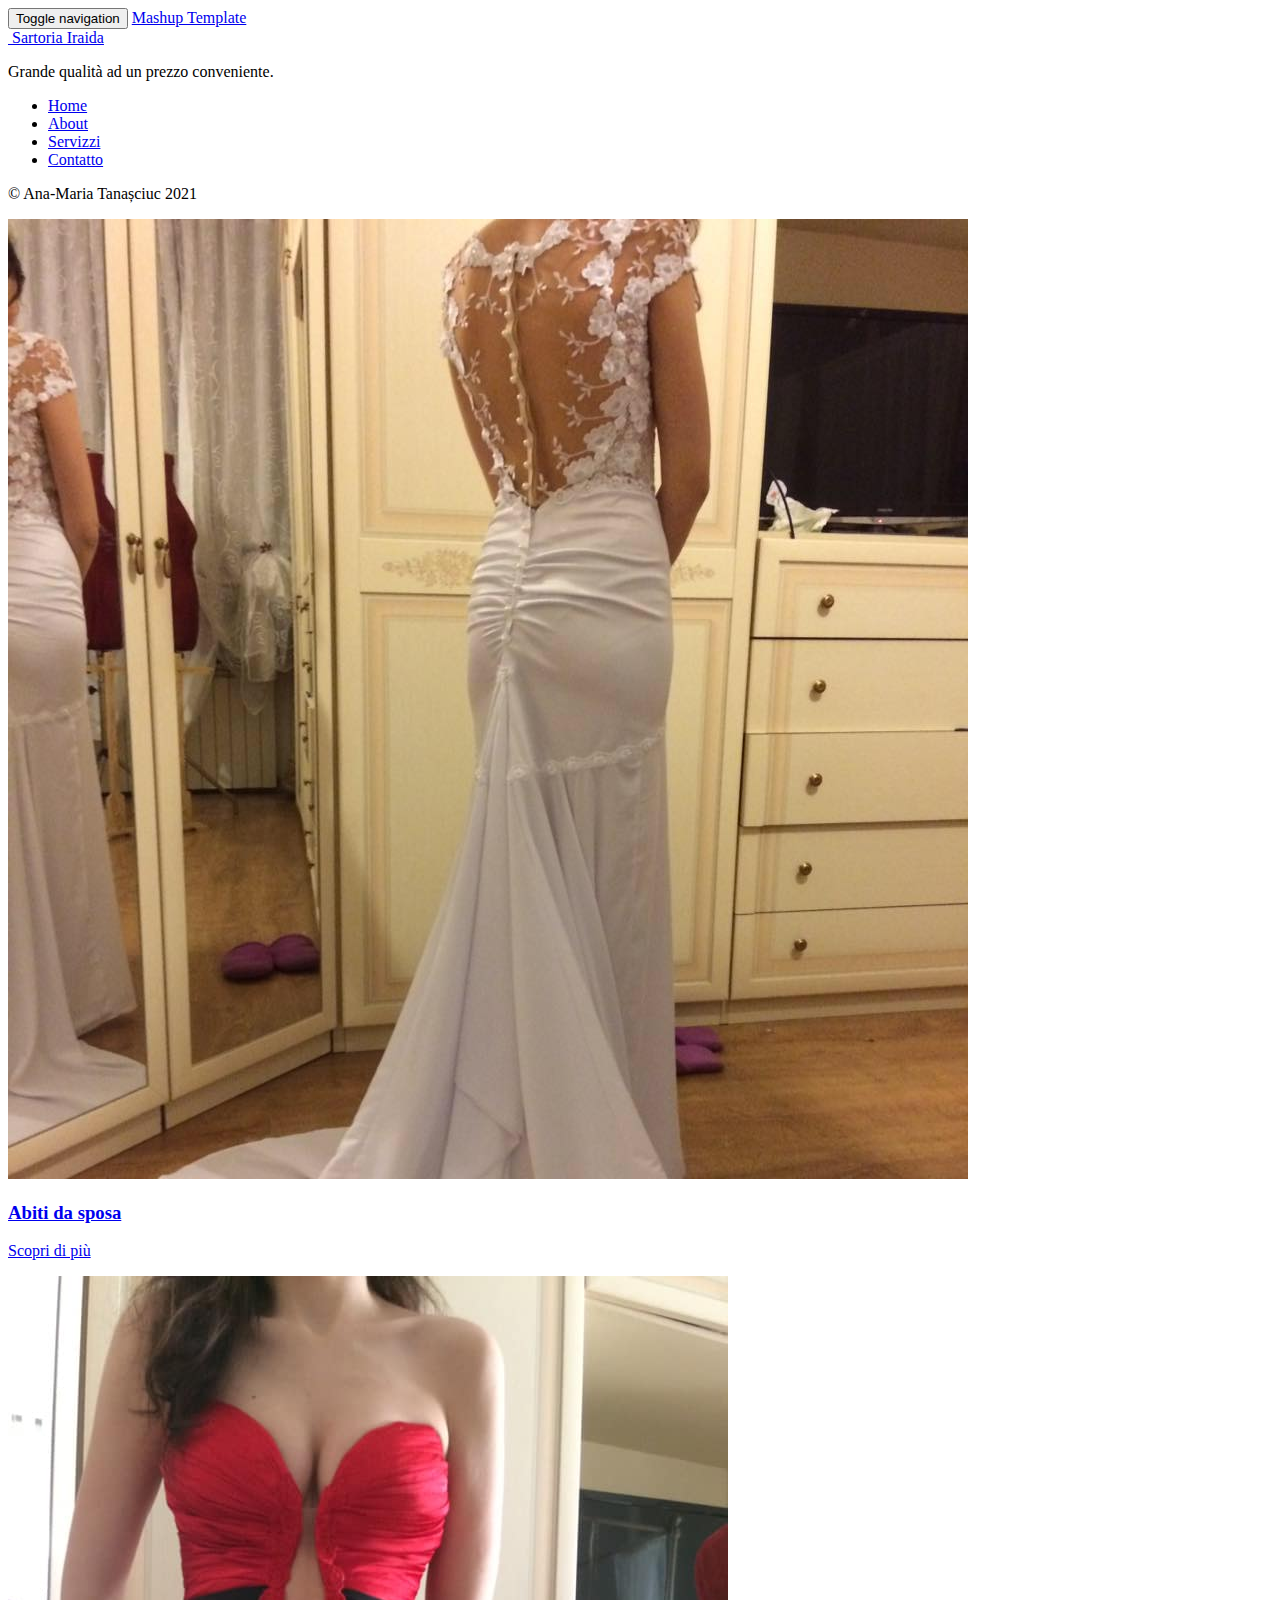
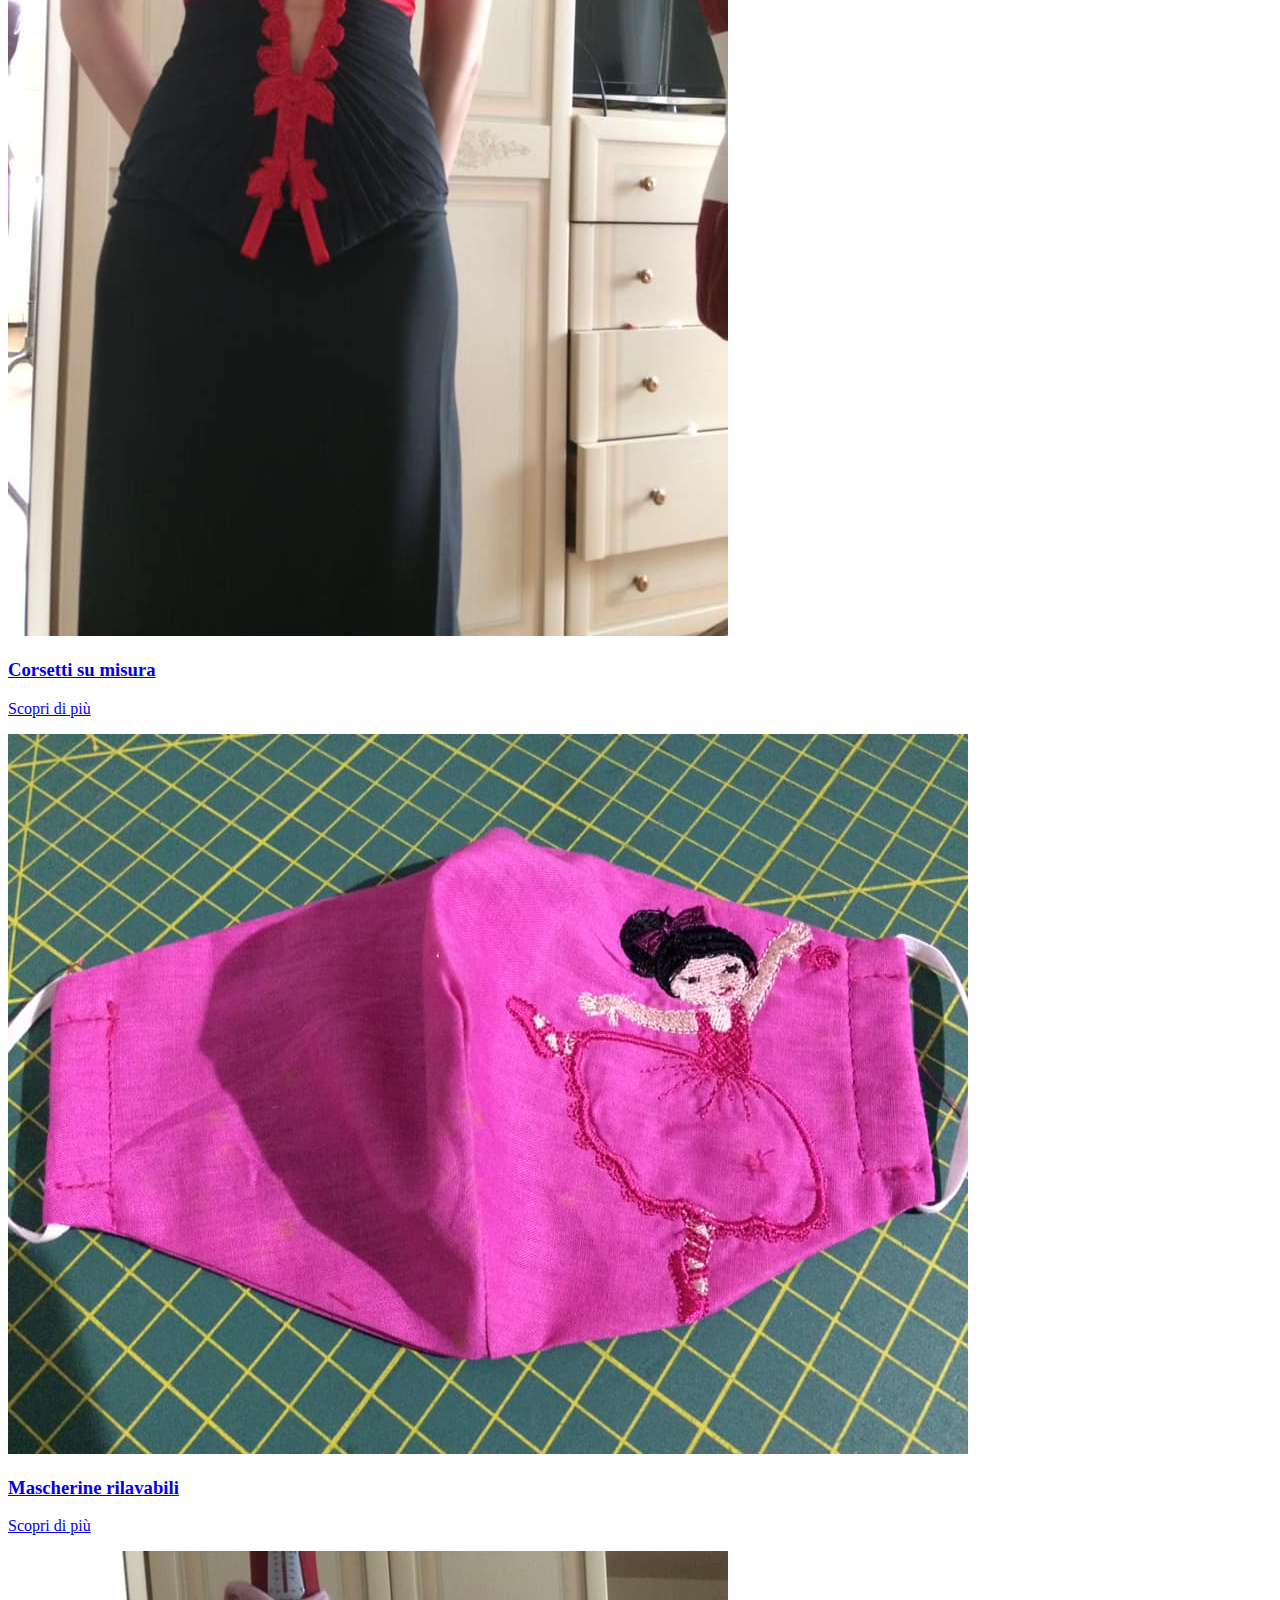
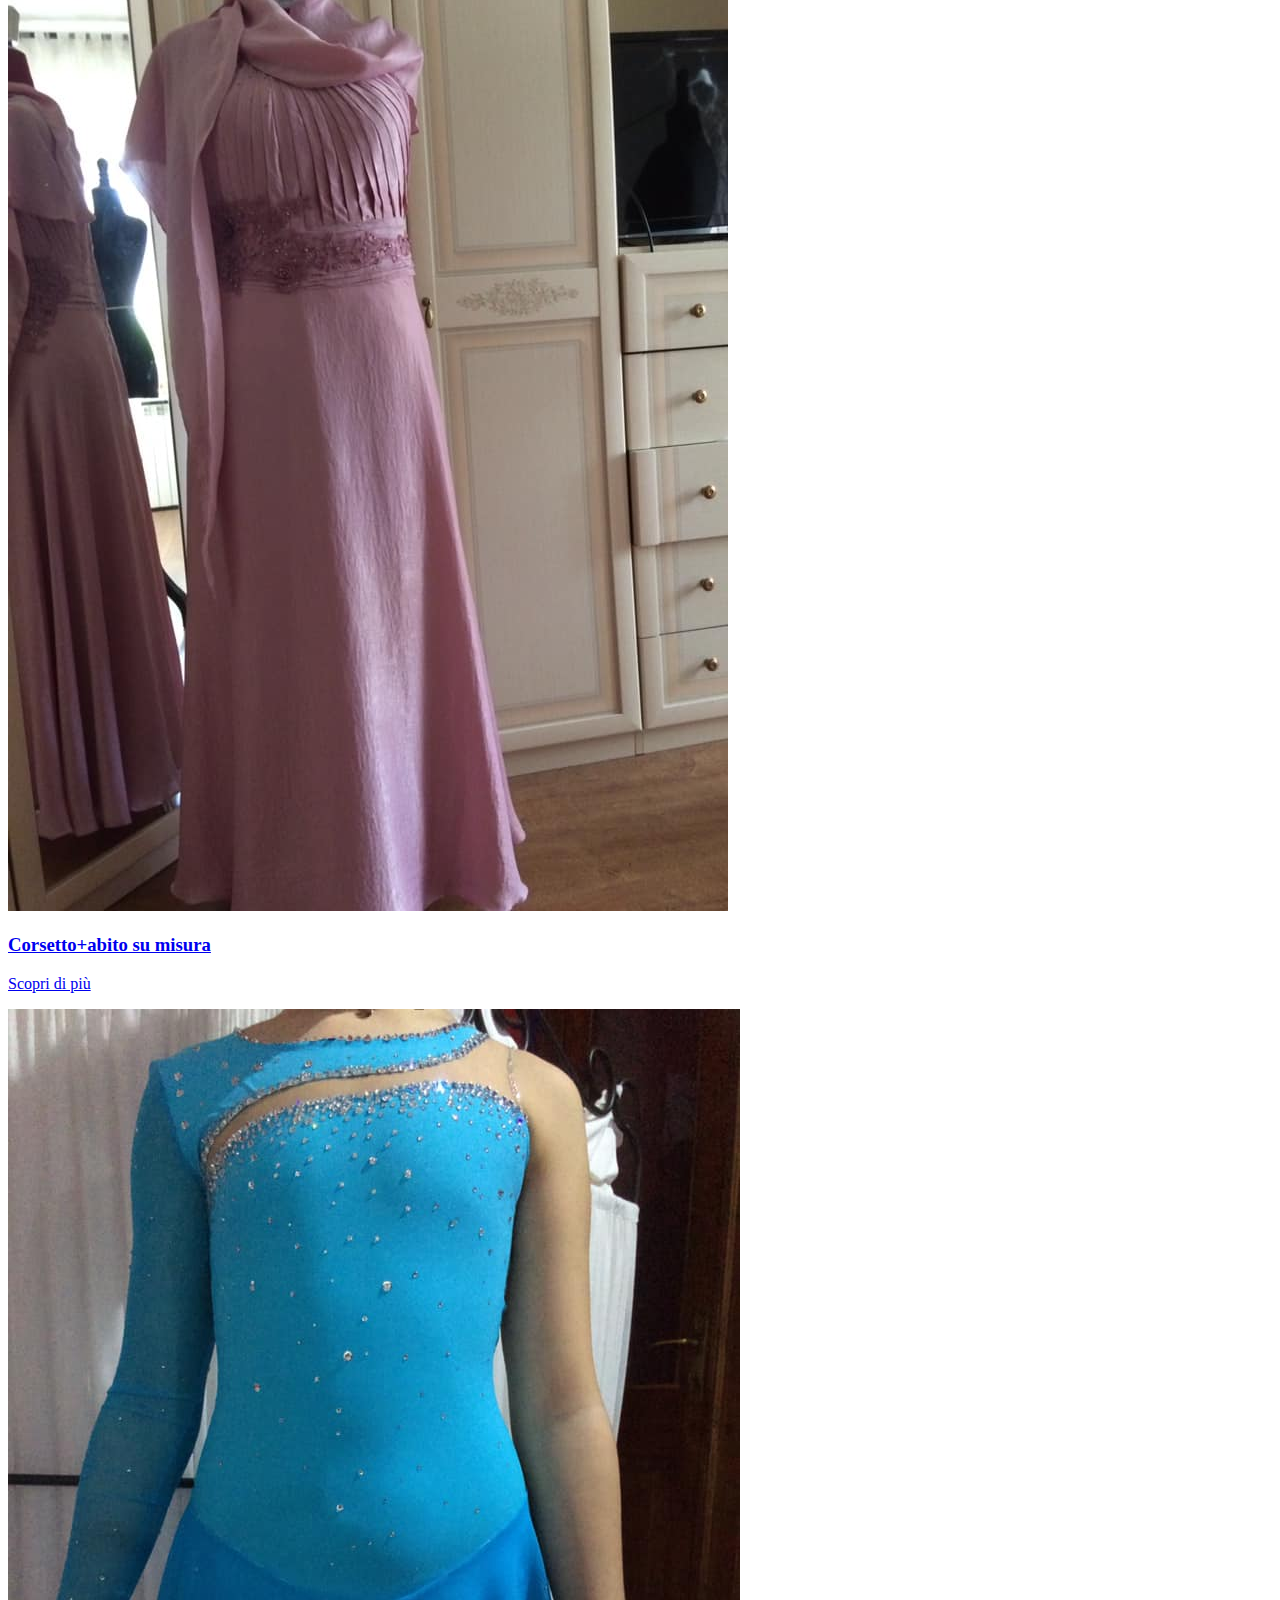
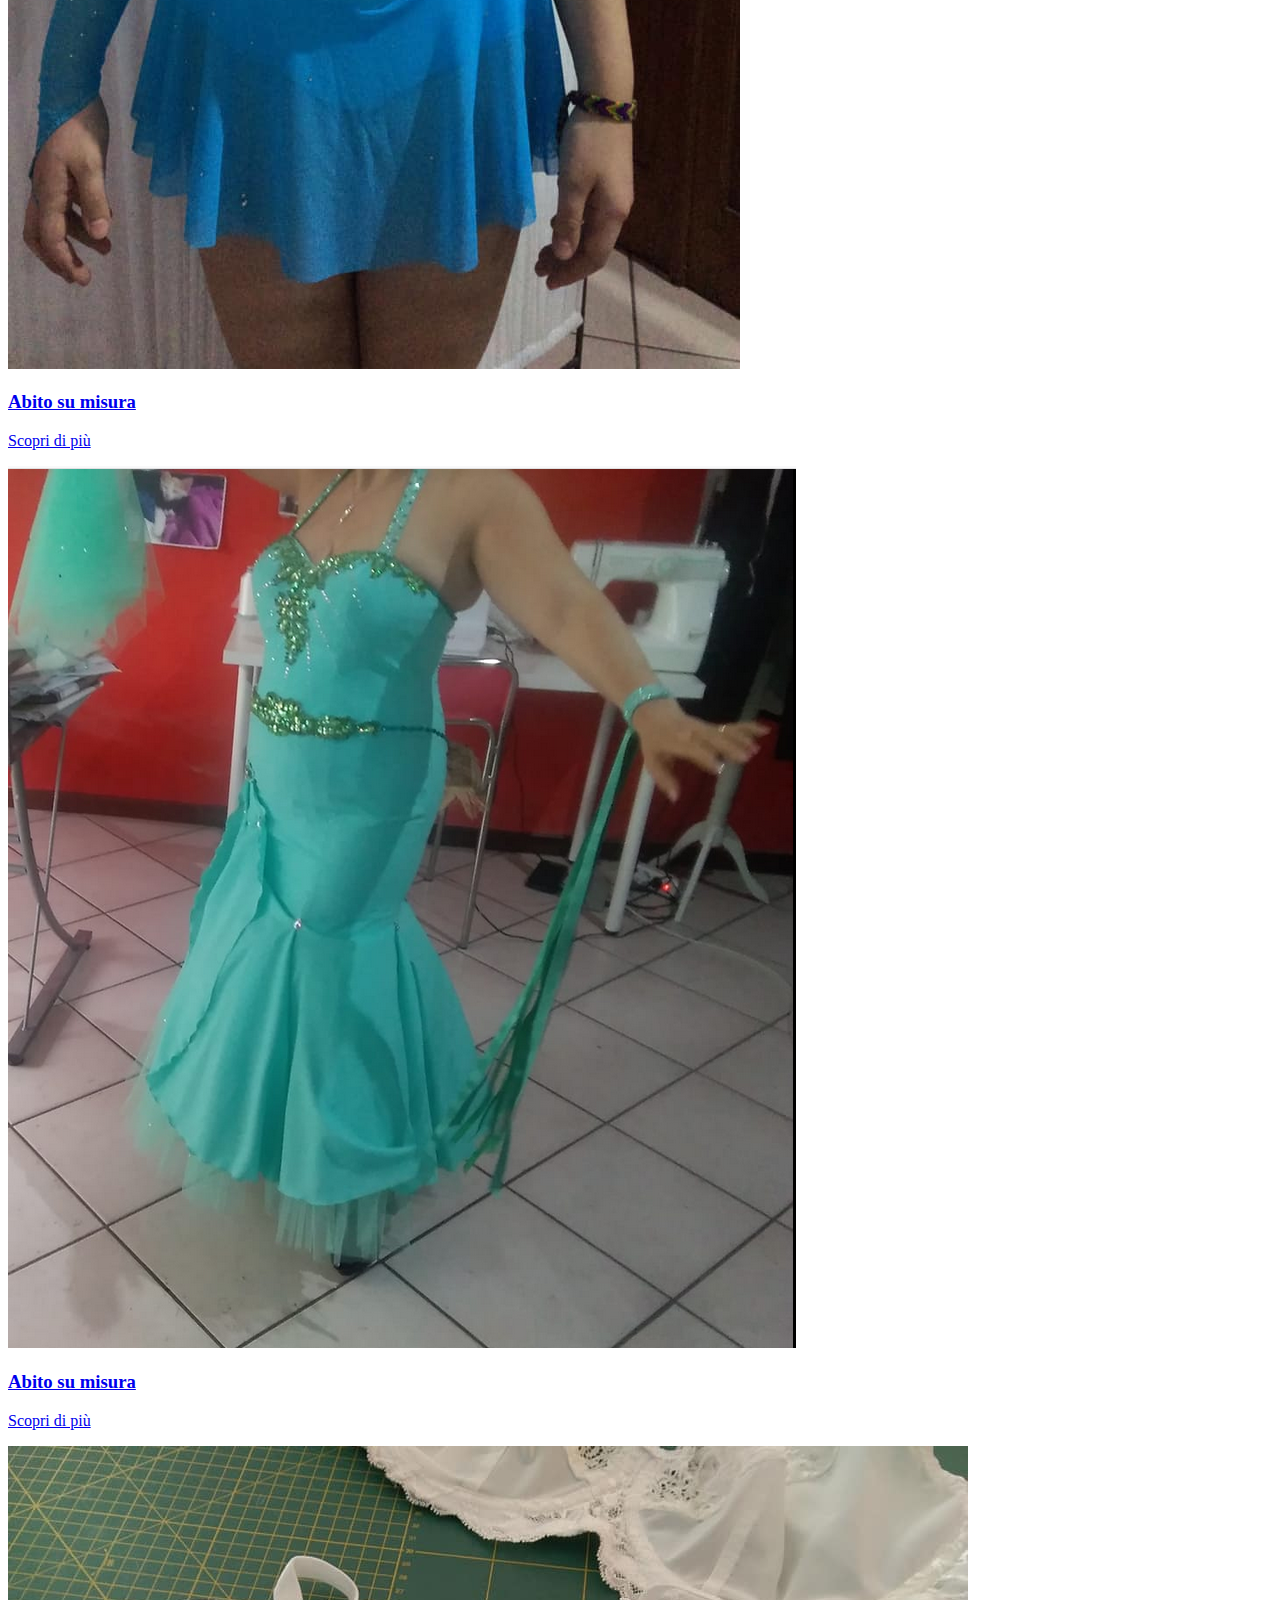
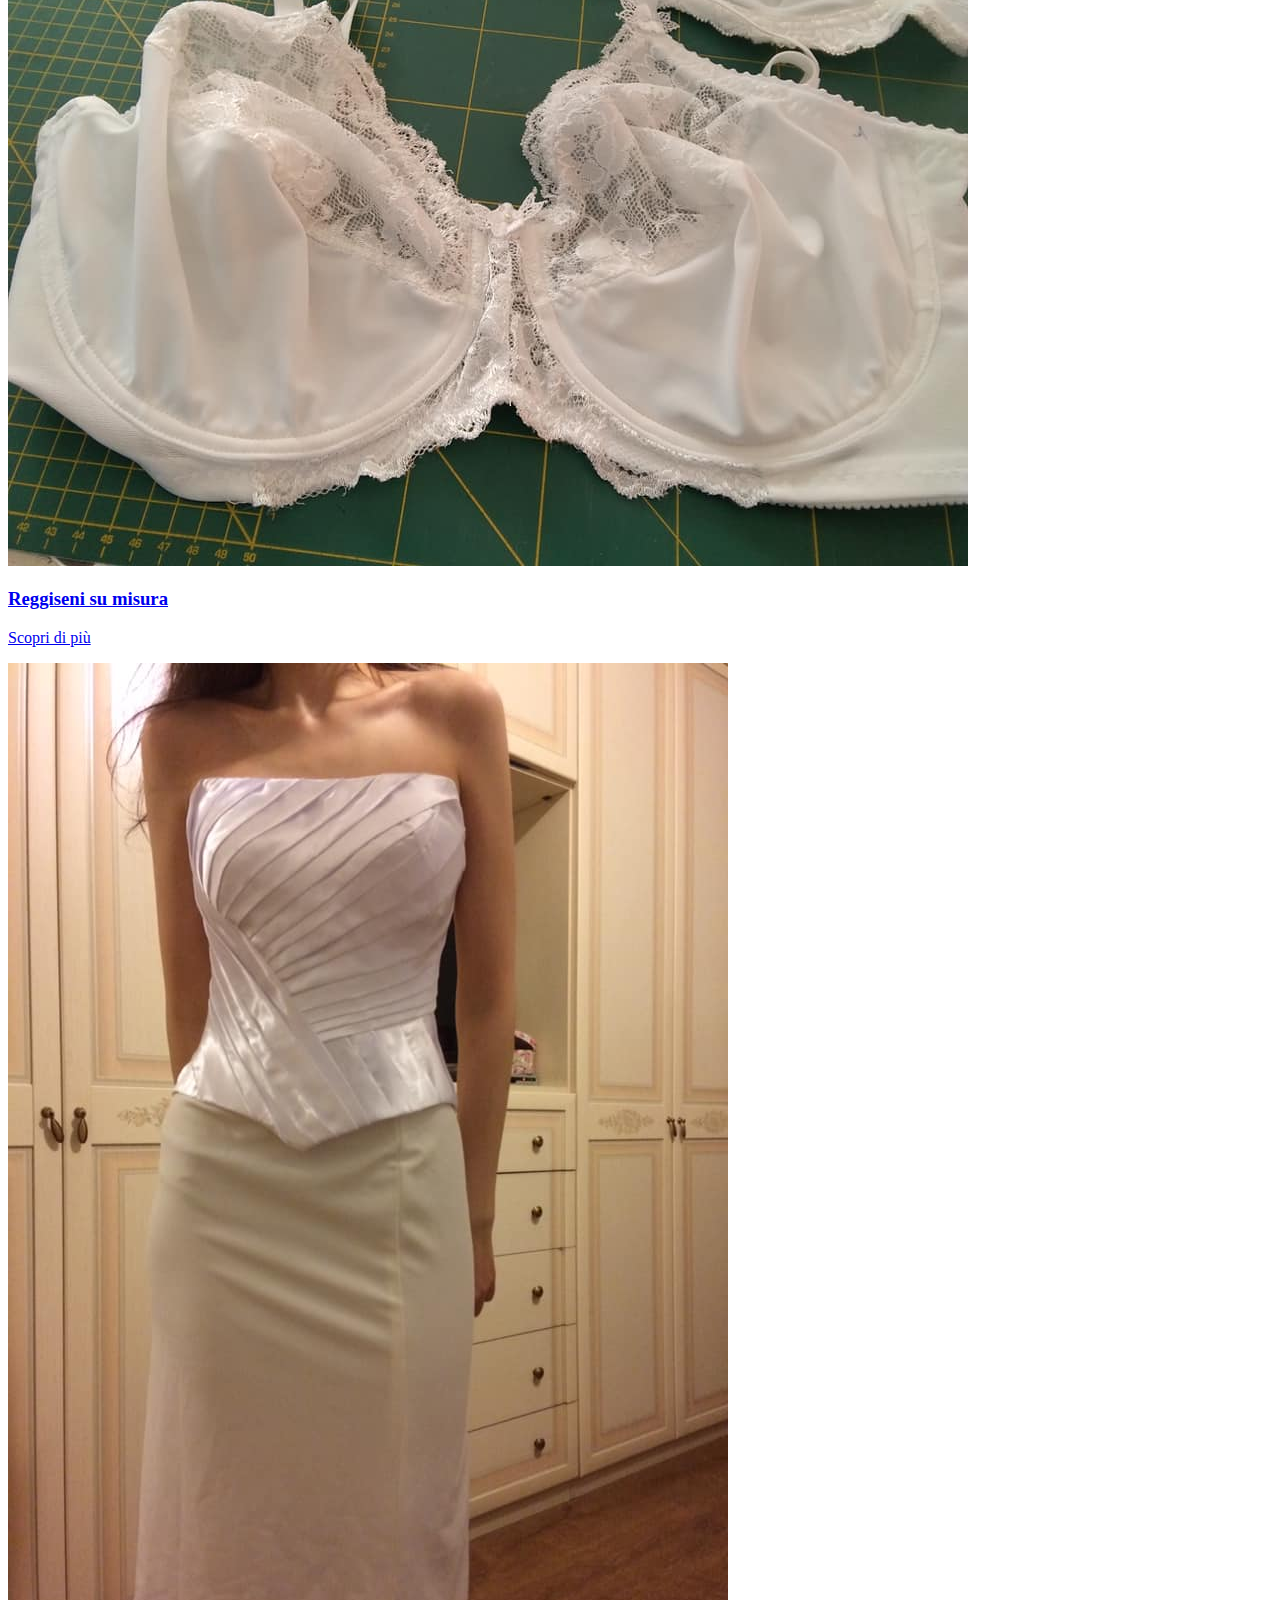
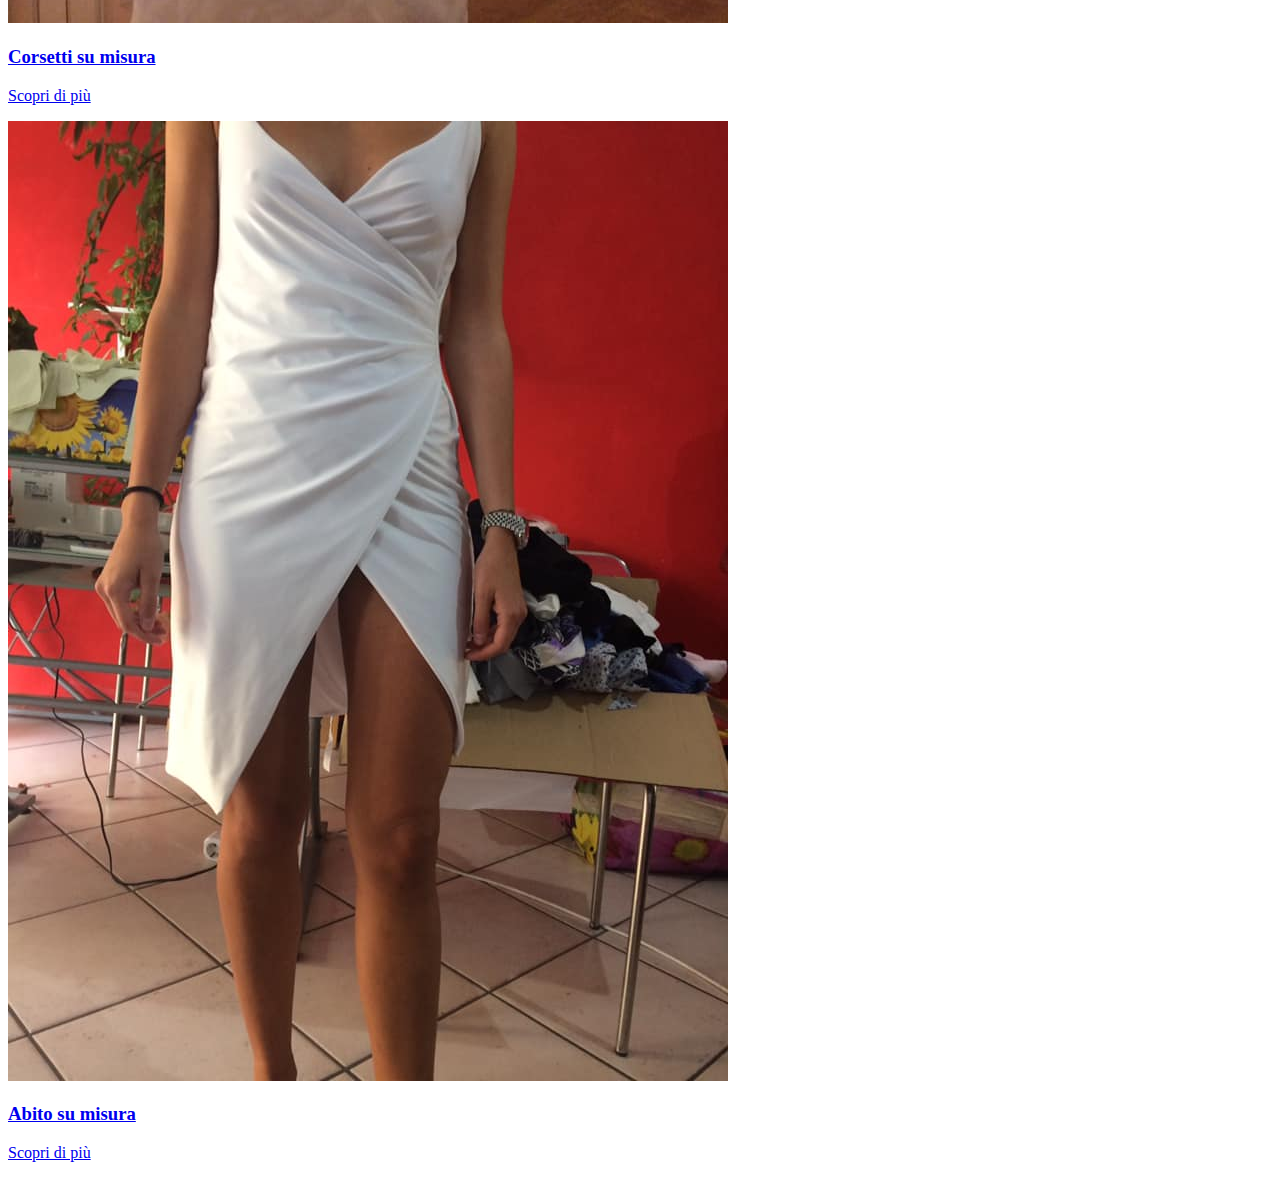
==== index.html @ f304f695 "Add files via upload" ====
<!DOCTYPE html>
<html lang="en">

<head>
  <meta charset="UTF-8">
  <meta content="IE=edge" http-equiv="X-UA-Compatible">
  <meta content="width=device-width,initial-scale=1" name="viewport">
  <meta content="Page description" name="description">
  <meta name="google" content="notranslate" />
  <meta content="Mashup templates have been developped by Orson.io team" name="author">

  <!-- Disable tap highlight on IE -->
  <meta name="msapplication-tap-highlight" content="no">
  
  <link href="./assets/apple-icon-180x180.png" rel="apple-touch-icon">
  <link href="./assets/favicon.ico" rel="icon">



  <title>Title page</title>  

<link href="./main.82cfd66e.css" rel="stylesheet"></head>

<body>

<!-- Add your content of header -->
<header class="">
  <div class="navbar navbar-default visible-xs">
    <button type="button" class="navbar-toggle collapsed">
      <span class="sr-only">Toggle navigation</span>
      <span class="icon-bar"></span>
      <span class="icon-bar"></span>
      <span class="icon-bar"></span>
    </button>
    <a href="./index.html" class="navbar-brand">Mashup Template</a>
  </div>

  <nav class="sidebar">
    <div class="navbar-collapse" id="navbar-collapse">
      <div class="site-header hidden-xs">
          <a class="site-brand" href="./index.html" title="">
            <img class="img-responsive site-logo" alt="" src="./assets/images/mashup-logo.svg">
            Sartoria Iraida
          </a>
        <p>Grande qualità ad un prezzo conveniente.</p>
      </div>
      <ul class="nav">
        <li><a href="./index.html" title="">Home</a></li>
        <li><a href="./about.html" title="">About</a></li>
        <li><a href="./services.html" title="">Servizzi</a></li>
        <li><a href="./contact.html" title="">Contatto</a></li>
      
      </ul>

      <nav class="nav-footer">
        <p class="nav-footer-social-buttons">
          <a href="+393899812129" title="" class="fa-icon">
            <i class="fa fa-whatsapp"></i>
          </a>
          <a href="https://www.facebook.com/Sartoria-Iraida-di-Casale-Monferrato-138156073413404/?ref=page_internal" title=""
            class="fa-icon">
            <i class="fa fa-facebook"></i>
          </a>
          <a href="https://www.linkedin.com/" title="" class="fa-icon">
            <i class="fa fa-linkedin"></i>
          </a>
        </p>
        <p>© Ana-Maria Tanașciuc 2021</p>
      </nav>  
    </div> 
  </nav>
</header>
<main class="" id="main-collapse">

<!-- Add your site or app content here -->
 
<div class="hero-full-wrapper">
  <div class="grid">
  <div class="gutter-sizer"></div>
    <div class="grid-sizer"></div>
    
    <div class="grid-item">
      <img class="img-responsive" alt="" src="./assets/images/92134753_641274489768224_4833840573293002752_n.jpg">
      <a href="./project.html" class="project-description">
        <div class="project-text-holder">
          <div class="project-text-inner">
            <h3>Abiti da sposa</h3>
            <p>Scopri di più</p>
          </div>
        </div>
      </a>
    </div>

    
    <div class="grid-item">
      <img class="img-responsive" alt="" src="./assets/images/94268098_654138115148528_2933308598396125184_n.jpg">
      <a href="./project.html" class="project-description">
        <div class="project-text-holder">
          <div class="project-text-inner">
            <h3>Corsetti su misura</h3>
            <p>Scopri di più</p>
          </div>
        </div>
      </a>
    </div>

    <div class="grid-item">
      <img class="img-responsive" alt="" src="./assets/images/100678756_674506959778310_7900145058802827264_n.jpg">
      <a href="./project.html" class="project-description">
        <div class="project-text-holder">
          <div class="project-text-inner">
            <h3>Mascherine rilavabili</h3>
            <p>Scopri di più</p>
          </div>
        </div>
      </a>
    </div>
    <div class="grid-item">
      <img class="img-responsive" alt="" src="./assets/images/92411191_643863986175941_2355703172883808256_n.jpg">
      <a href="./project.html" class="project-description">
        <div class="project-text-holder">
          <div class="project-text-inner">
            <h3>Corsetto+abito su misura</h3>
            <p>Scopri di più</p>
          </div>
        </div>
      </a>
    </div>
    
    <div class="grid-item">
      <img class="img-responsive" alt="" src="./assets/images/84568480_605508033344870_897794507284676608_n.jpg">
      <a href="./project.html" class="project-description">
        <div class="project-text-holder">
          <div class="project-text-inner">
            <h3>Abito su misura</h3>
            <p>Scopri di più</p>
          </div>
        </div>
      </a>
    </div>

    <div class="grid-item">
      <img class="img-responsive" alt="" src="./assets/images/Screenshot_44.png">
      <a href="./project.html" class="project-description">
        <div class="project-text-holder">
          <div class="project-text-inner">
            <h3>Abito su misura</h3>
            <p>Scopri di più</p>
          </div>
        </div>
      </a>
    </div>

    <div class="grid-item">
      <img class="img-responsive" alt="" src="./assets/images/62532657_452792455283096_8292941387347787776_n.jpg">
      <a href="./project.html" class="project-description">
        <div class="project-text-holder">
          <div class="project-text-inner">
            <h3>Reggiseni su misura</h3>
            <p>Scopri di più</p>
          </div>
        </div>
      </a>
    </div>
    <div class="grid-item">
      <img class="img-responsive" alt="" src="./assets/images/92702051_645788522650154_220684975970713600_n.jpg">
      <a href="./project.html" class="project-description">
        <div class="project-text-holder">
          <div class="project-text-inner">
            <h3>Corsetti su misura</h3>
            <p>Scopri di più</p>
          </div>
        </div>
      </a>
    </div>
    <div class="grid-item">
      <img class="img-responsive" alt="" src="./assets/images/112042250_708907353004937_2461442790431591440_n.jpg">
      <a href="./project.html" class="project-description">
        <div class="project-text-holder">
          <div class="project-text-inner">
            <h3>Abito su misura</h3>
            <p>Scopri di più</p>
          </div>
        </div>
      </a>
    </div>
    
  </div>
</div>


<script>
  document.addEventListener("DOMContentLoaded", function (event) {
     masonryBuild();
  });
</script>

</main>

<script>
document.addEventListener("DOMContentLoaded", function (event) {
  navbarToggleSidebar();
  navActivePage();
});
</script>

<!-- Google Analytics: change UA-XXXXX-X to be your site's ID 

<script>
  (function (i, s, o, g, r, a, m) {
    i['GoogleAnalyticsObject'] = r; i[r] = i[r] || function () {
      (i[r].q = i[r].q || []).push(arguments)
    }, i[r].l = 1 * new Date(); a = s.createElement(o),
      m = s.getElementsByTagName(o)[0]; a.async = 1; a.src = g; m.parentNode.insertBefore(a, m)
  })(window, document, 'script', '//www.google-analytics.com/analytics.js', 'ga');
  ga('create', 'UA-XXXXX-X', 'auto');
  ga('send', 'pageview');
</script>

--><script type="text/javascript" src="./main.85741bff.js"></script></body>

</html>
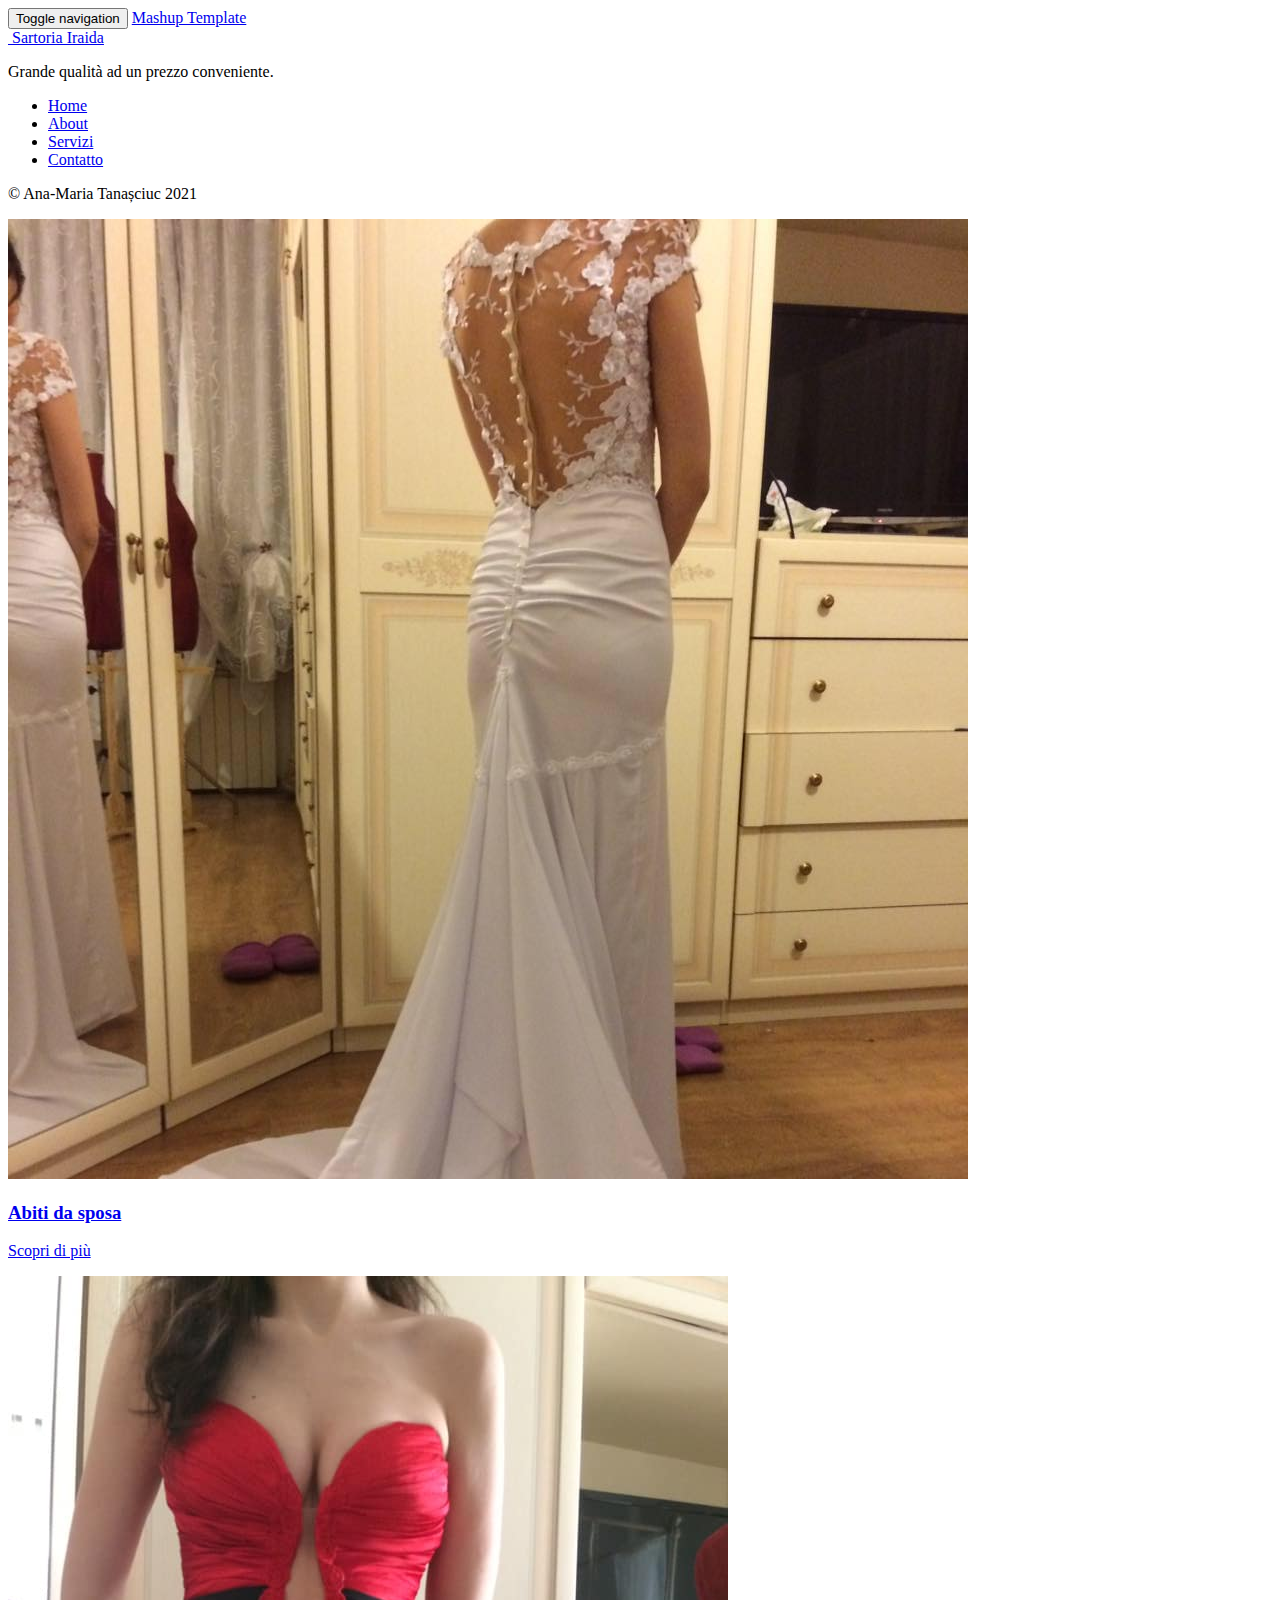
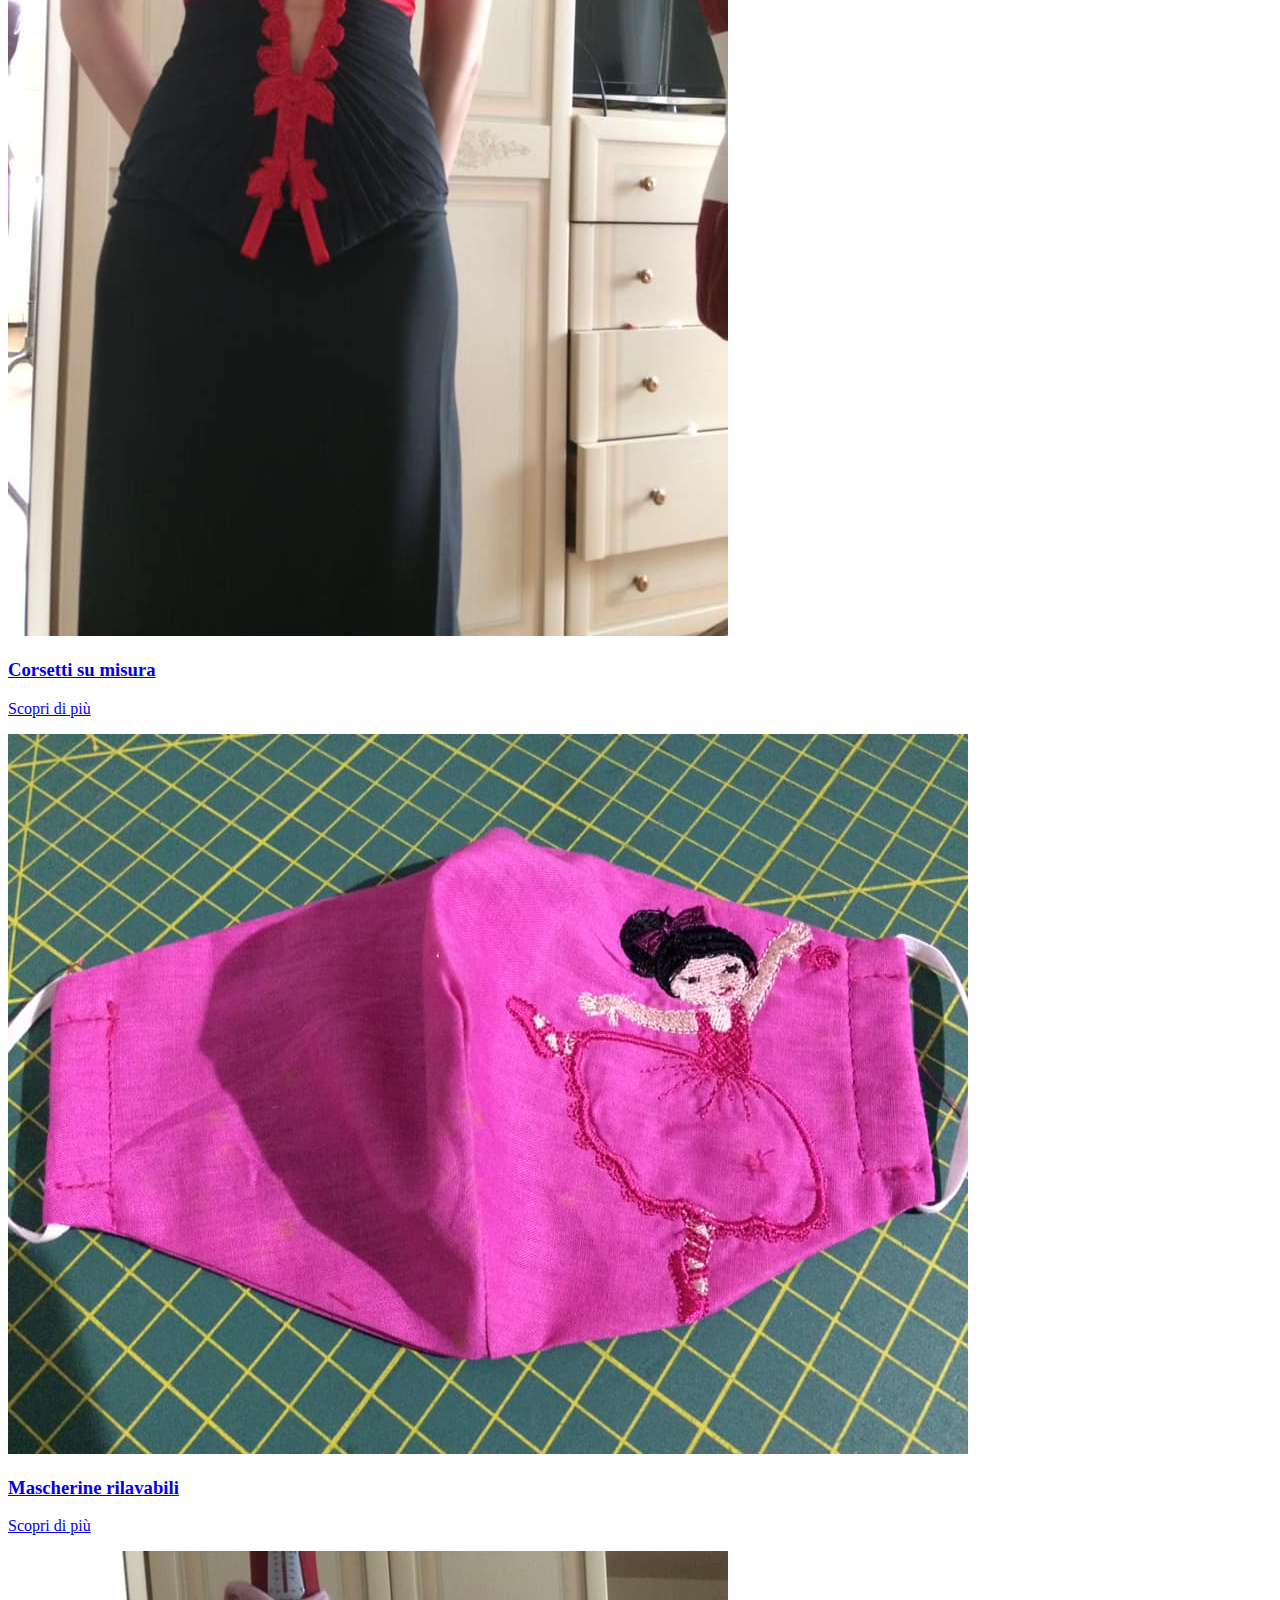
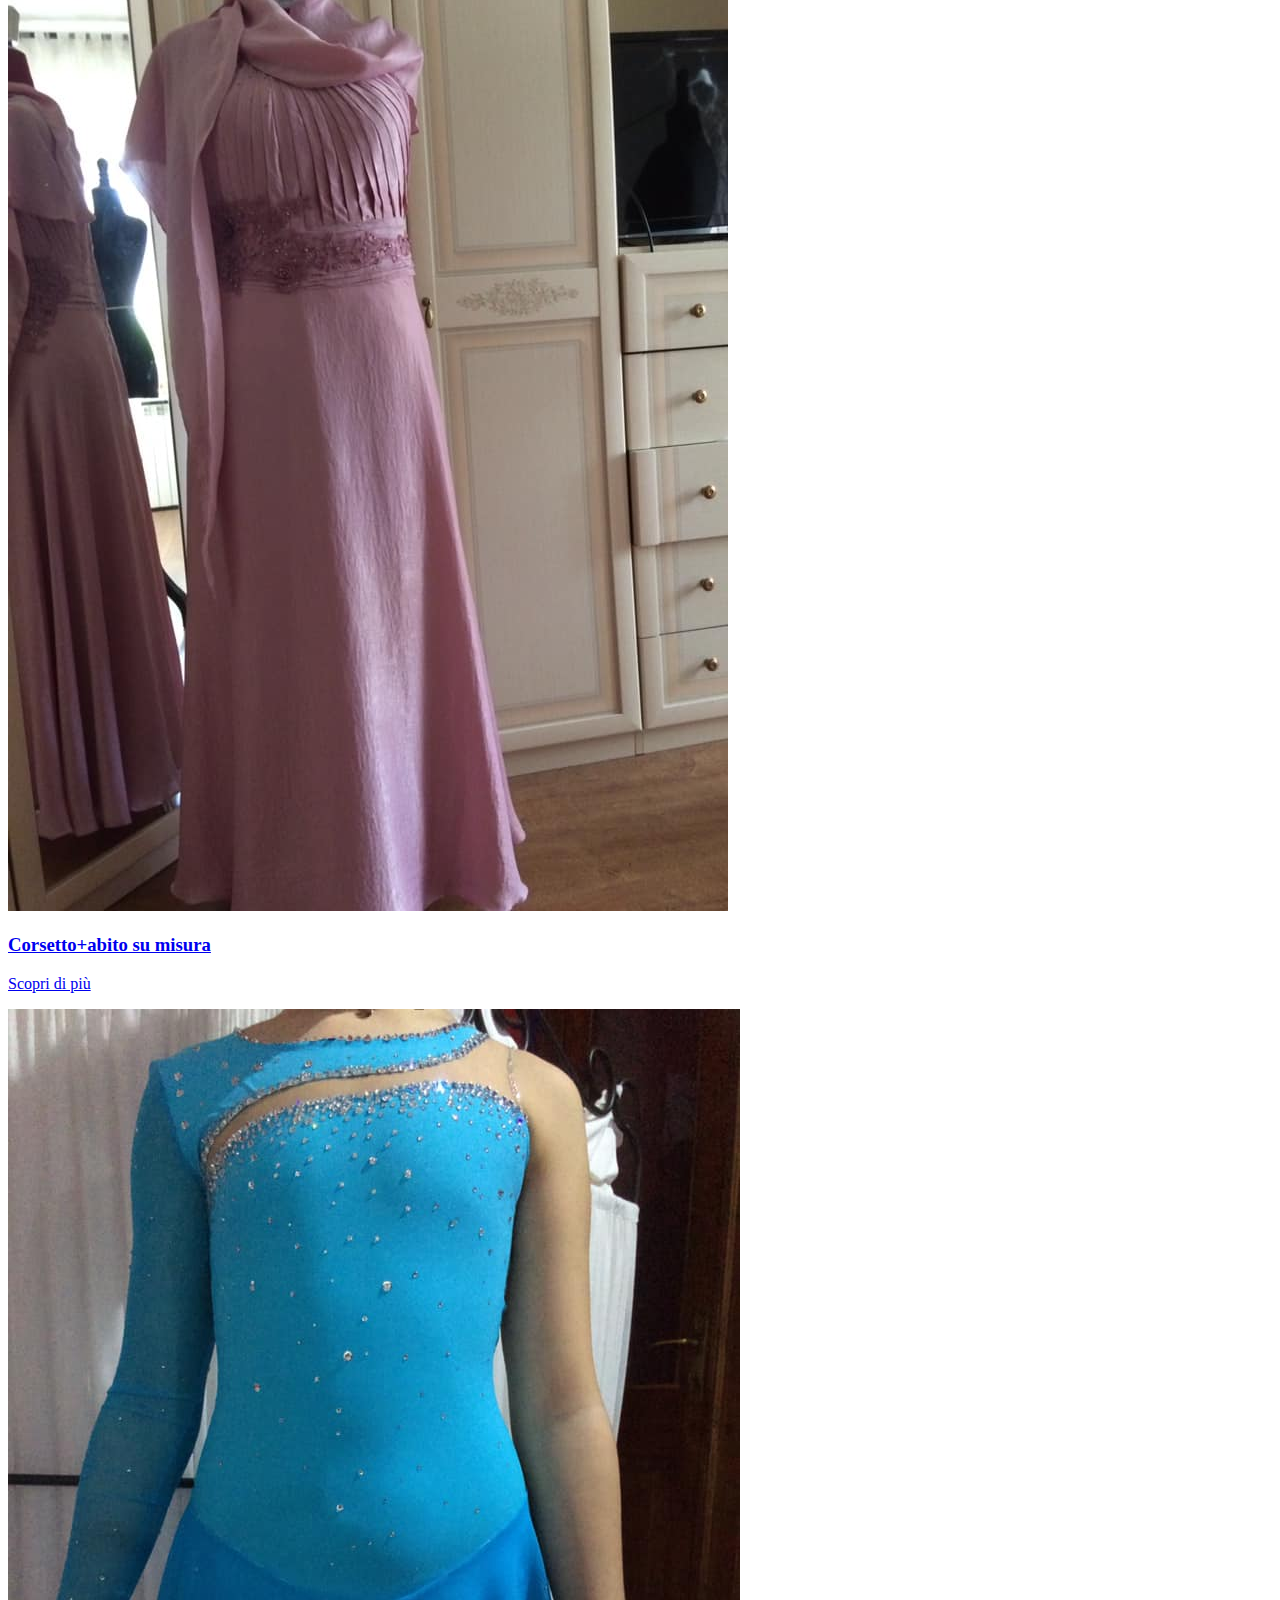
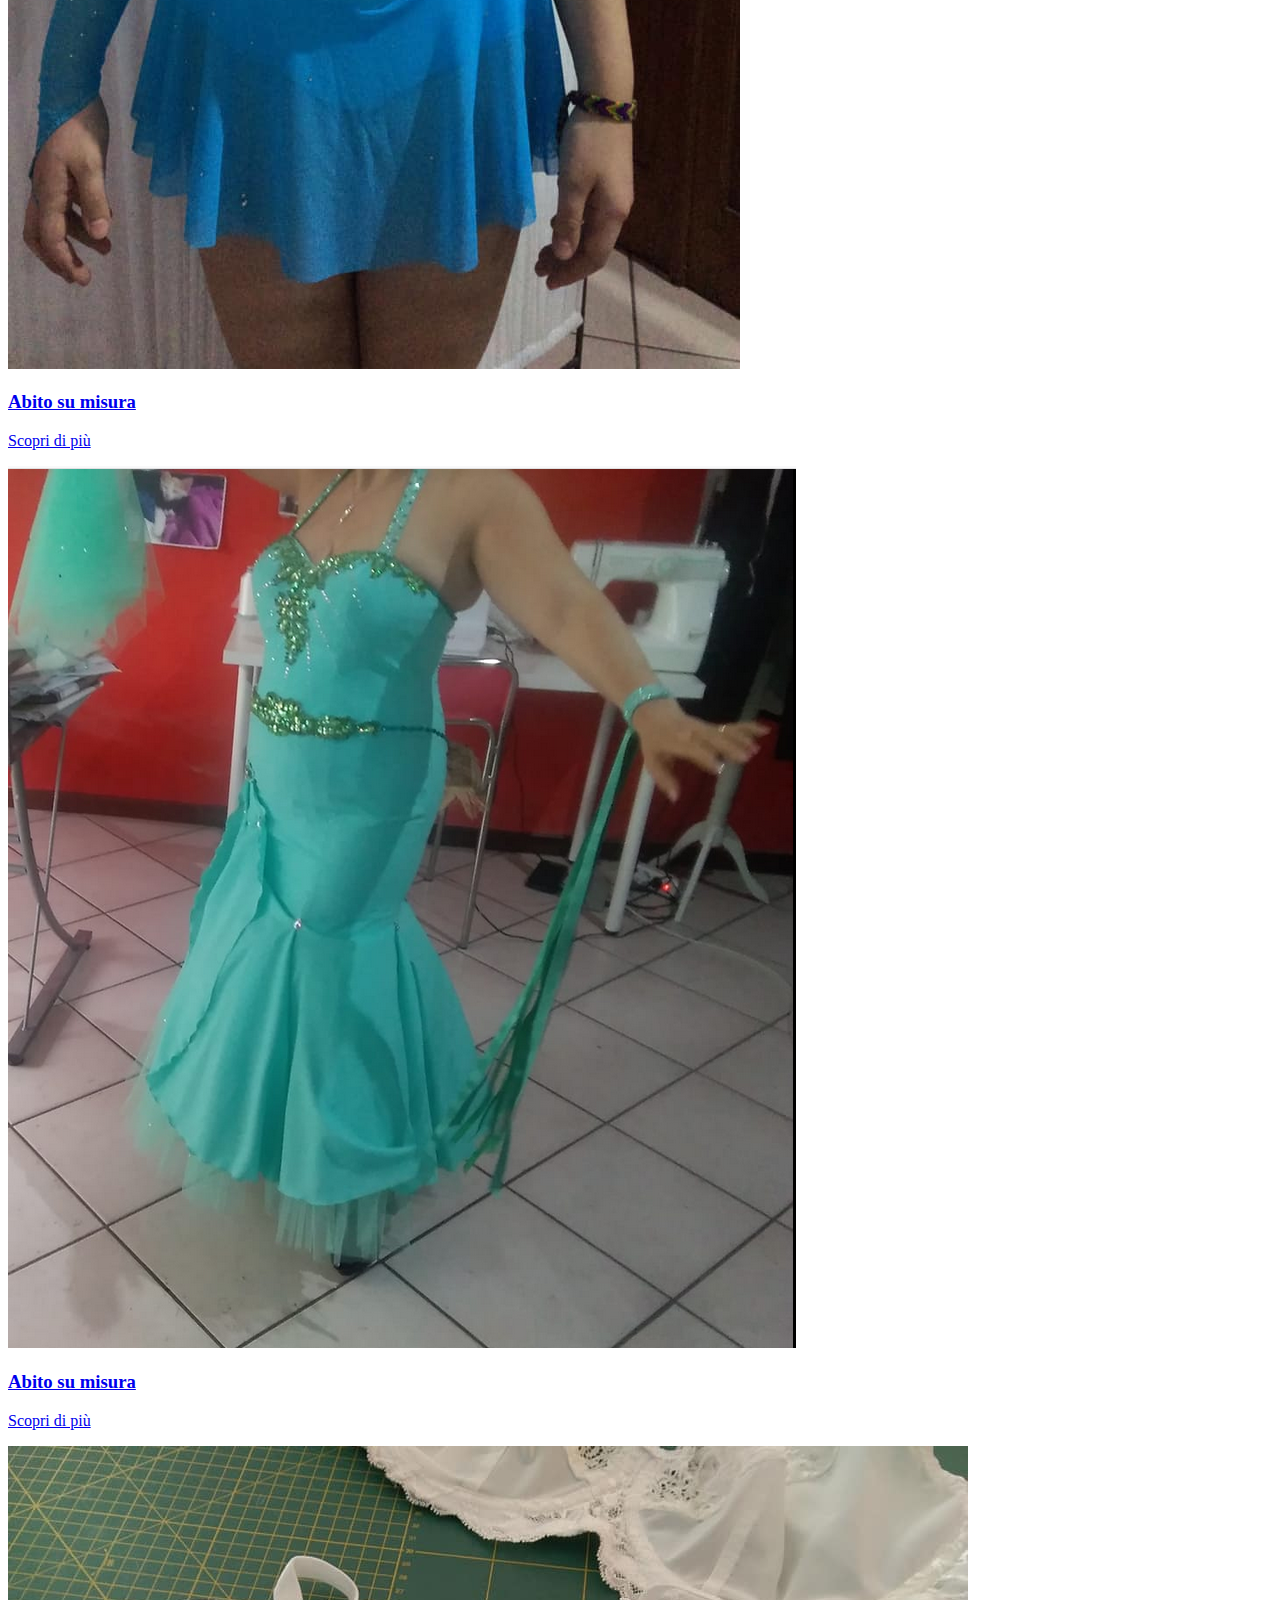
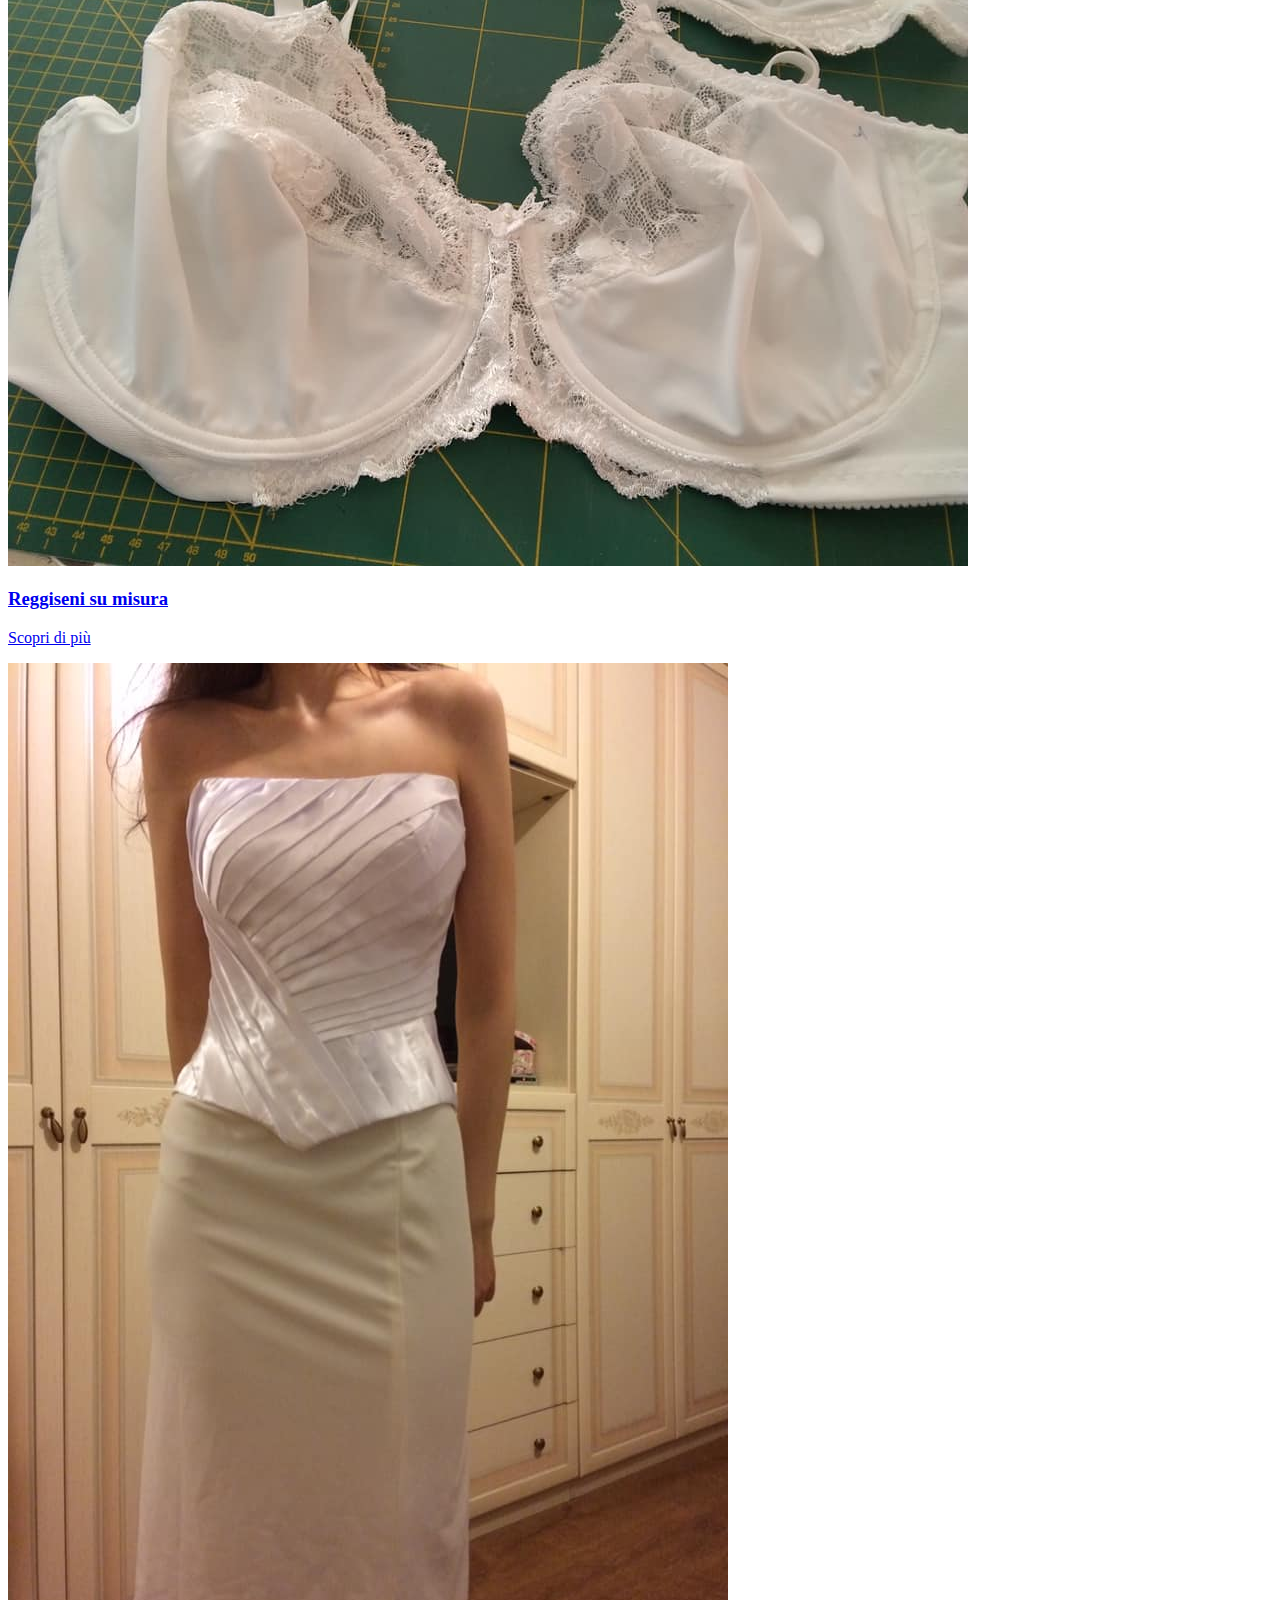
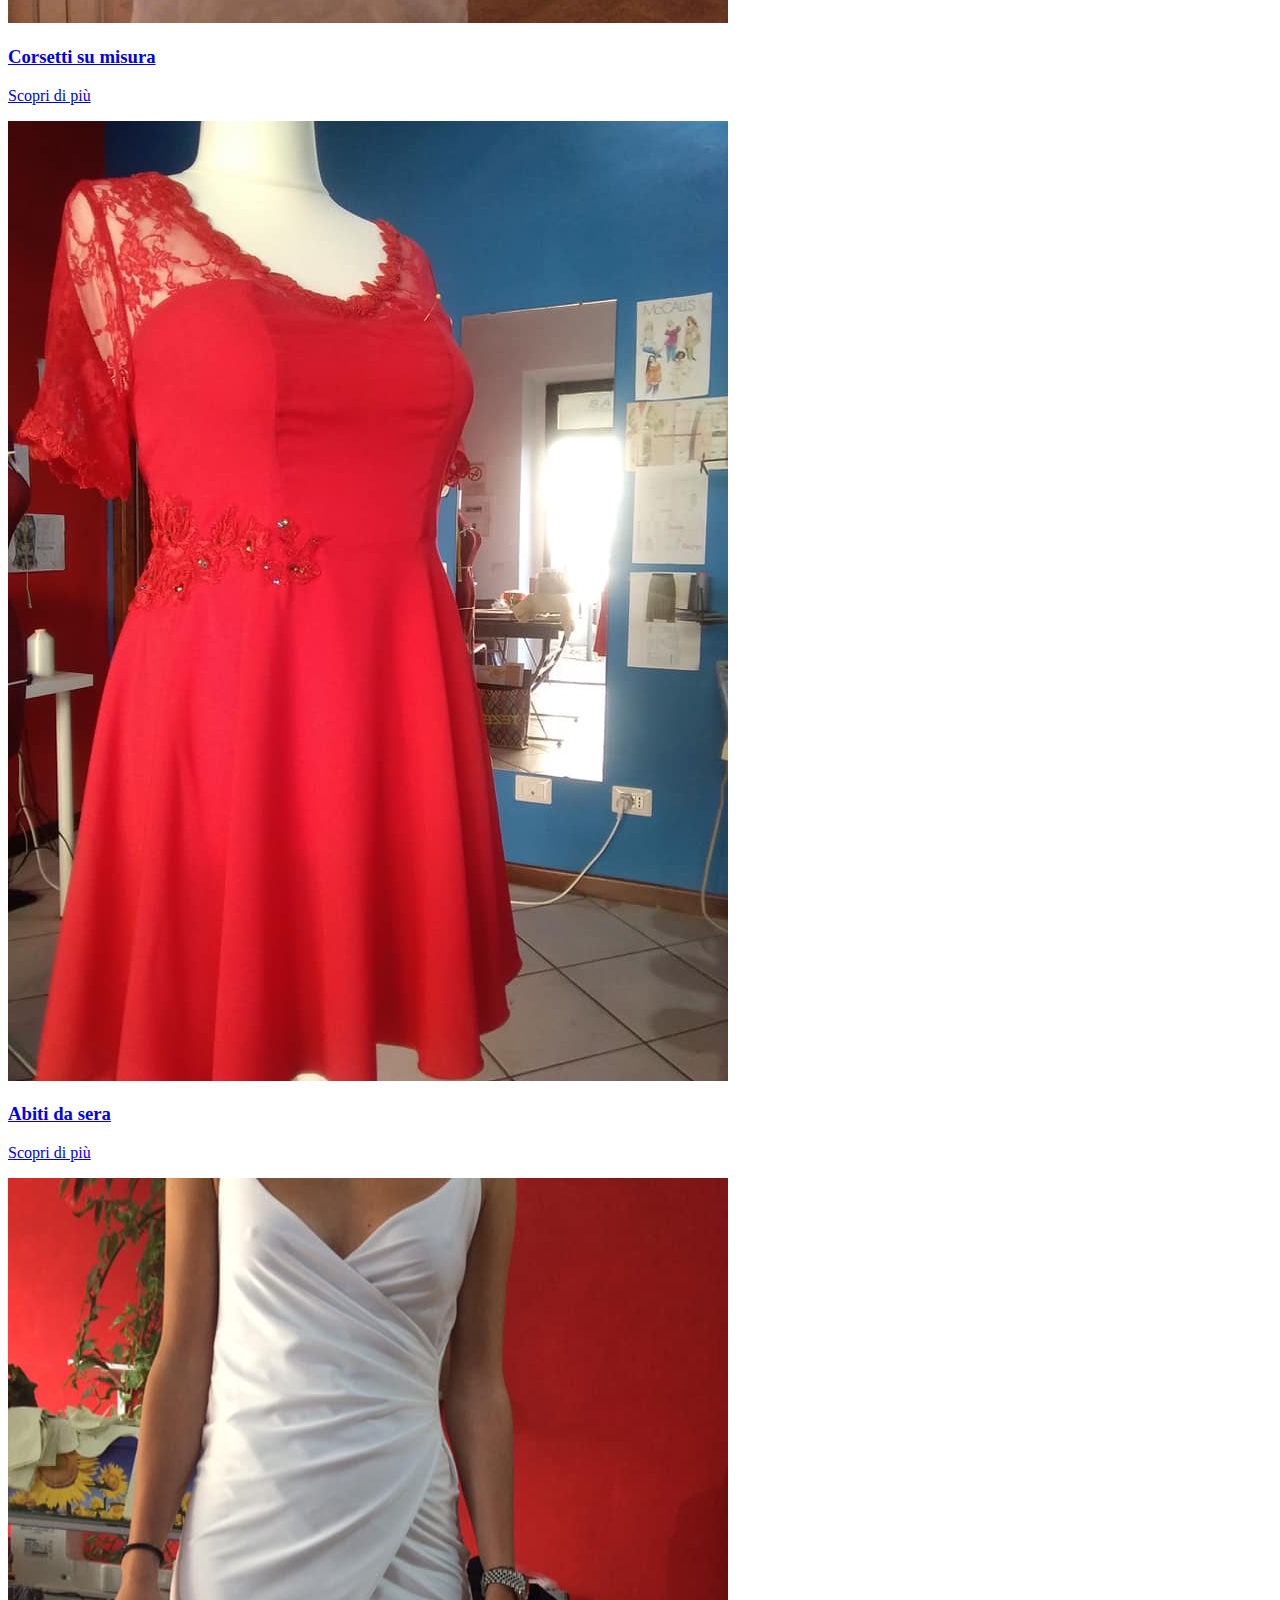
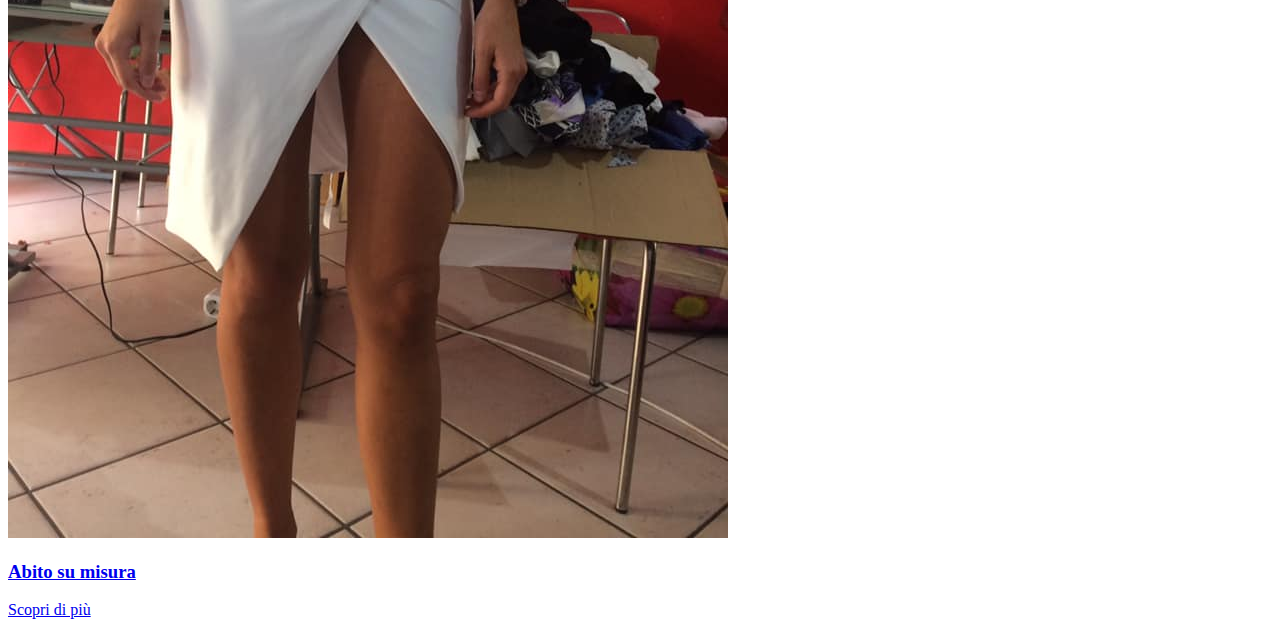
==== commit b7851ab2: "Add files via upload" ====
--- a/index.html
+++ b/index.html
@@ -47,7 +47,7 @@
       <ul class="nav">
         <li><a href="./index.html" title="">Home</a></li>
         <li><a href="./about.html" title="">About</a></li>
-        <li><a href="./services.html" title="">Servizzi</a></li>
+      <li><a href="./services.html" title="">Servizi</a></li>
         <li><a href="./contact.html" title="">Contatto</a></li>
       
       </ul>
@@ -168,6 +168,17 @@
         <div class="project-text-holder">
           <div class="project-text-inner">
             <h3>Corsetti su misura</h3>
+            <p>Scopri di più</p>
+          </div>
+        </div>
+      </a>
+    </div>
+    <div class="grid-item">
+      <img class="img-responsive" alt="" src="./assets/images/61536342_447561395806202_2232903216008265728_n.jpg">
+      <a href="./project.html" class="project-description">
+        <div class="project-text-holder">
+          <div class="project-text-inner">
+            <h3>Abiti da sera</h3>
             <p>Scopri di più</p>
           </div>
         </div>
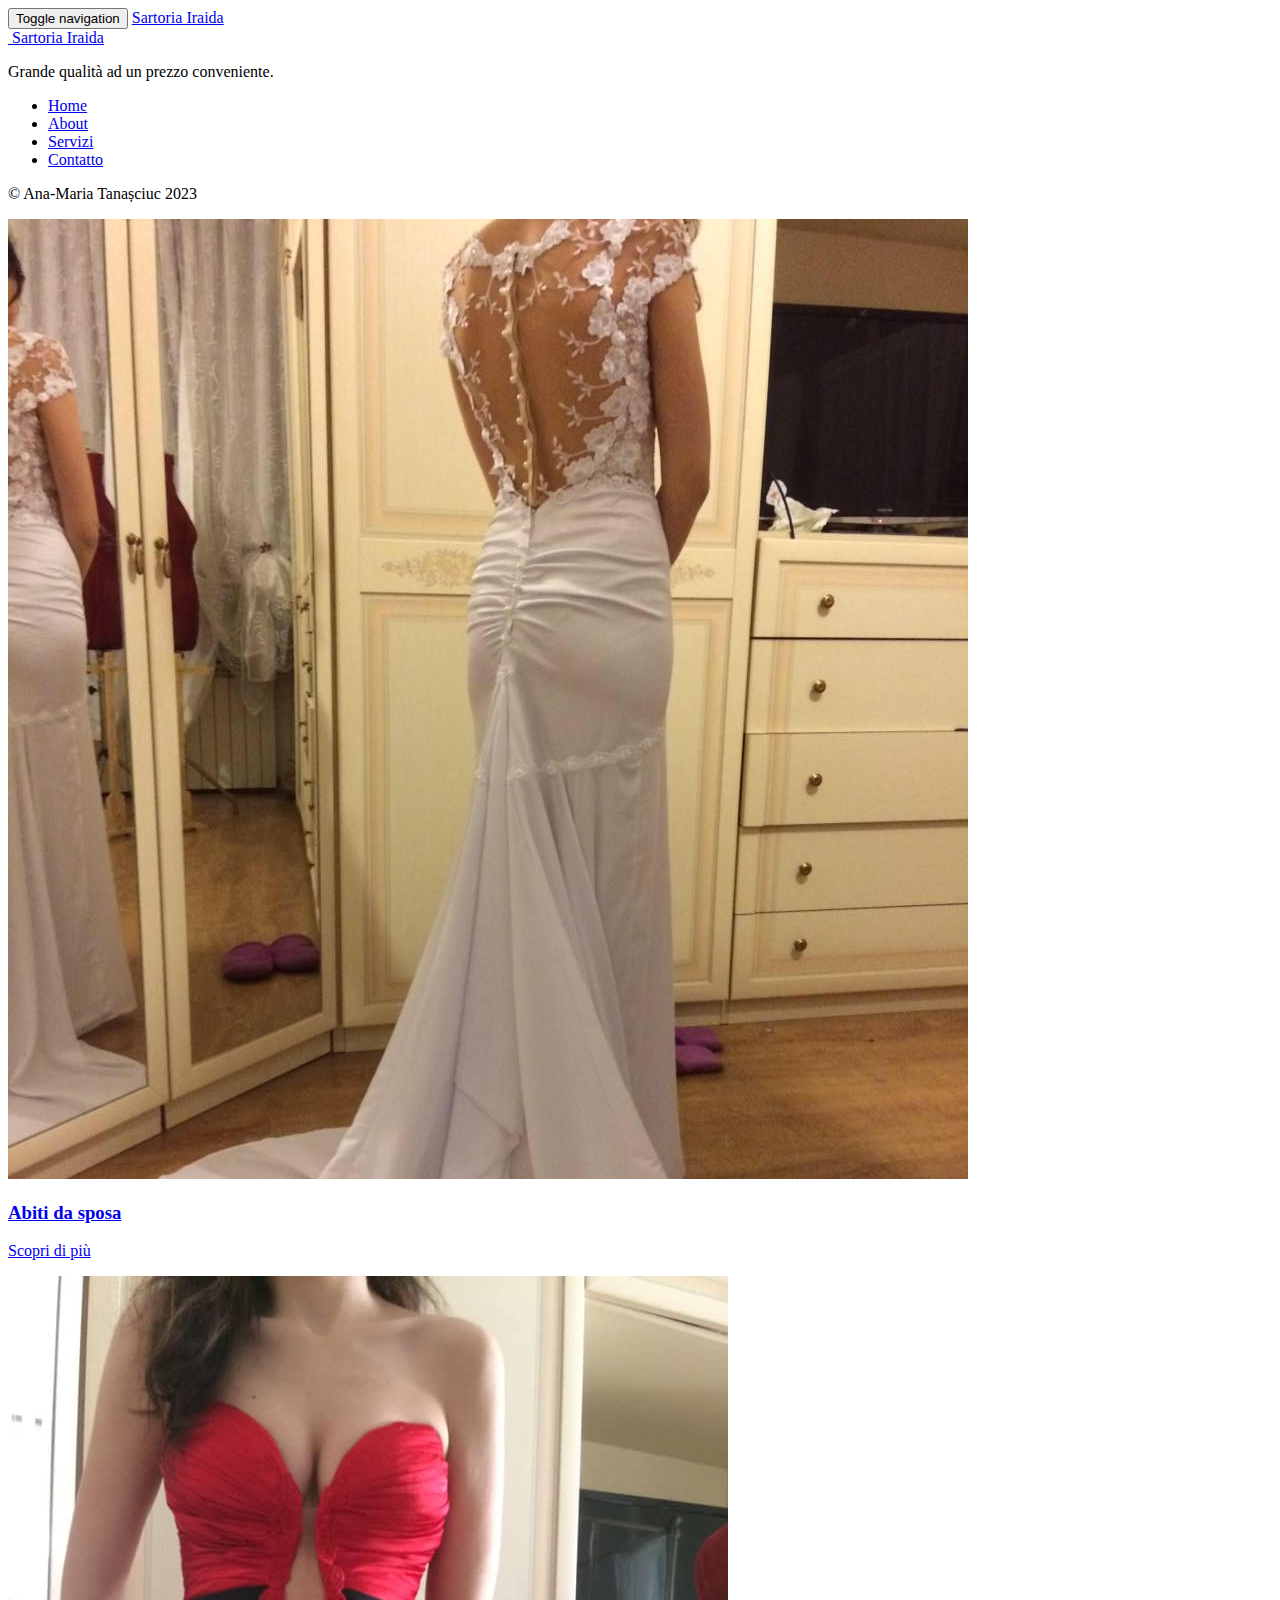
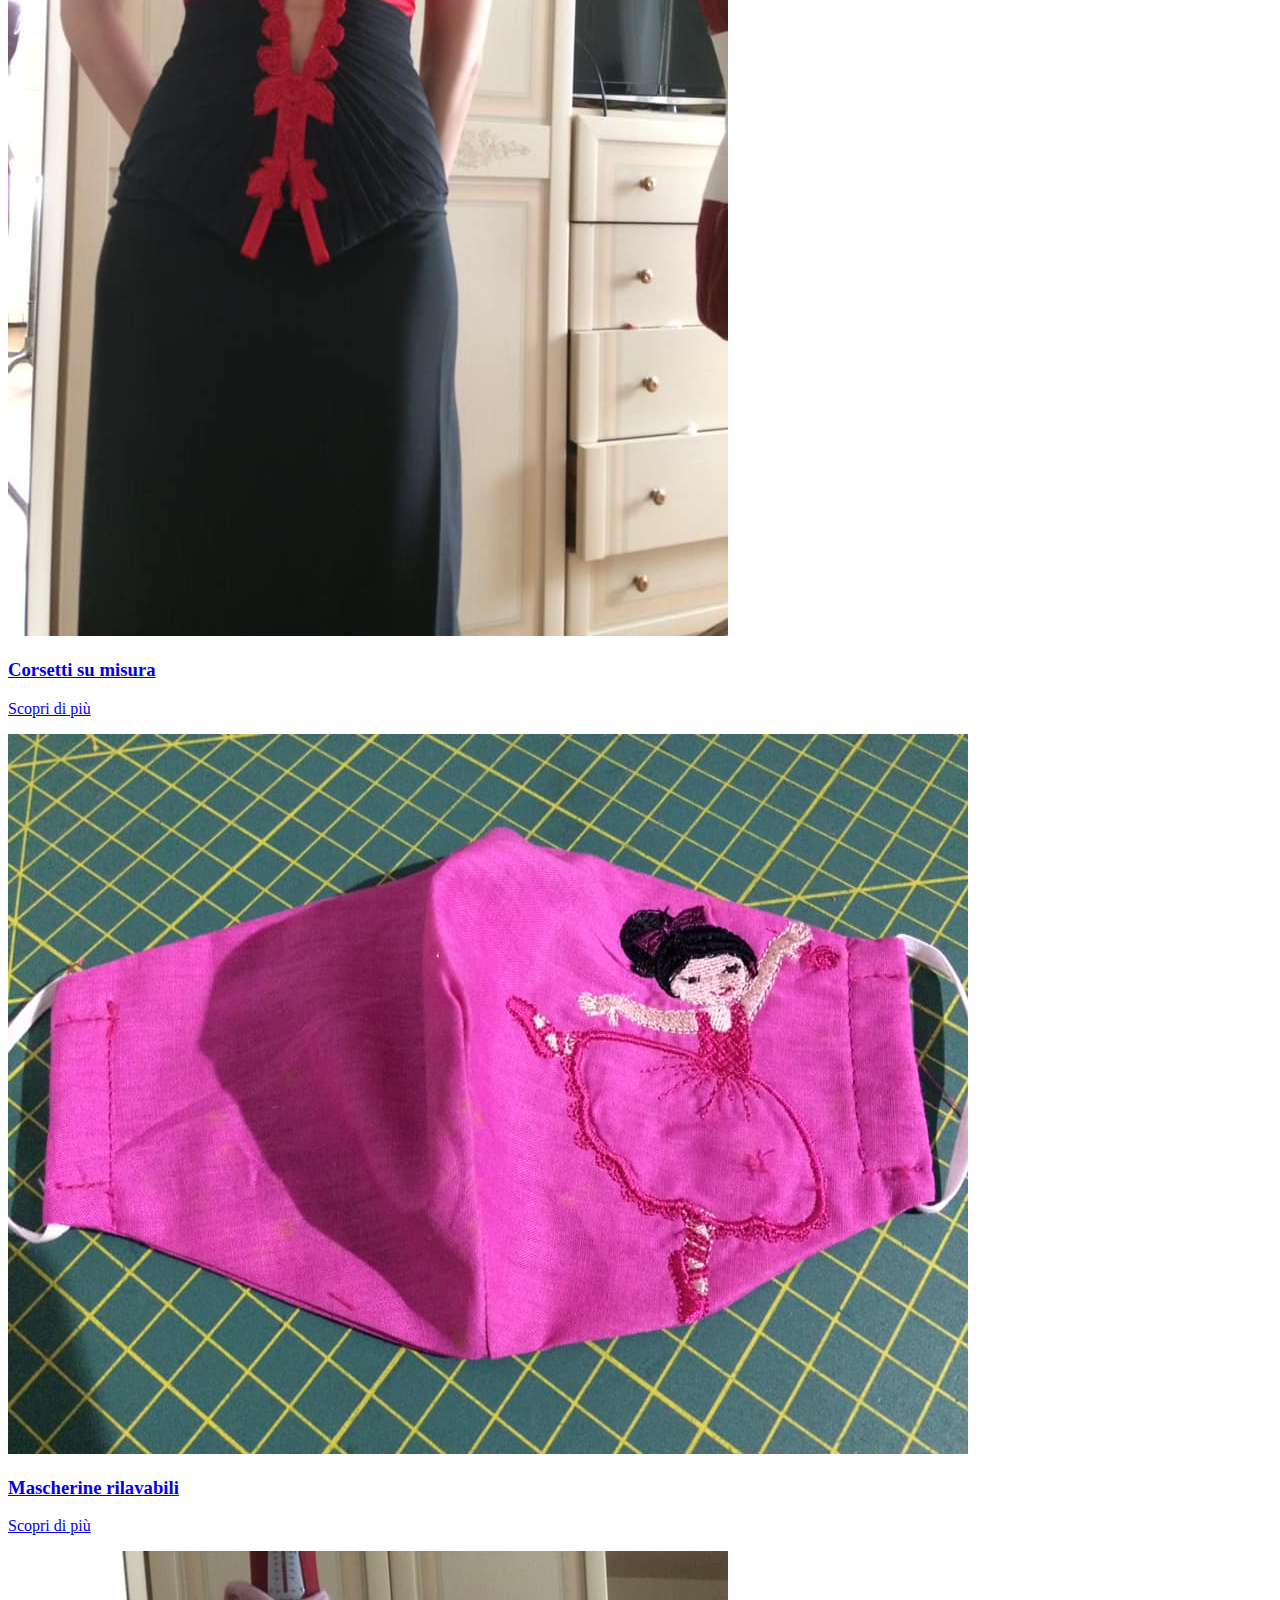
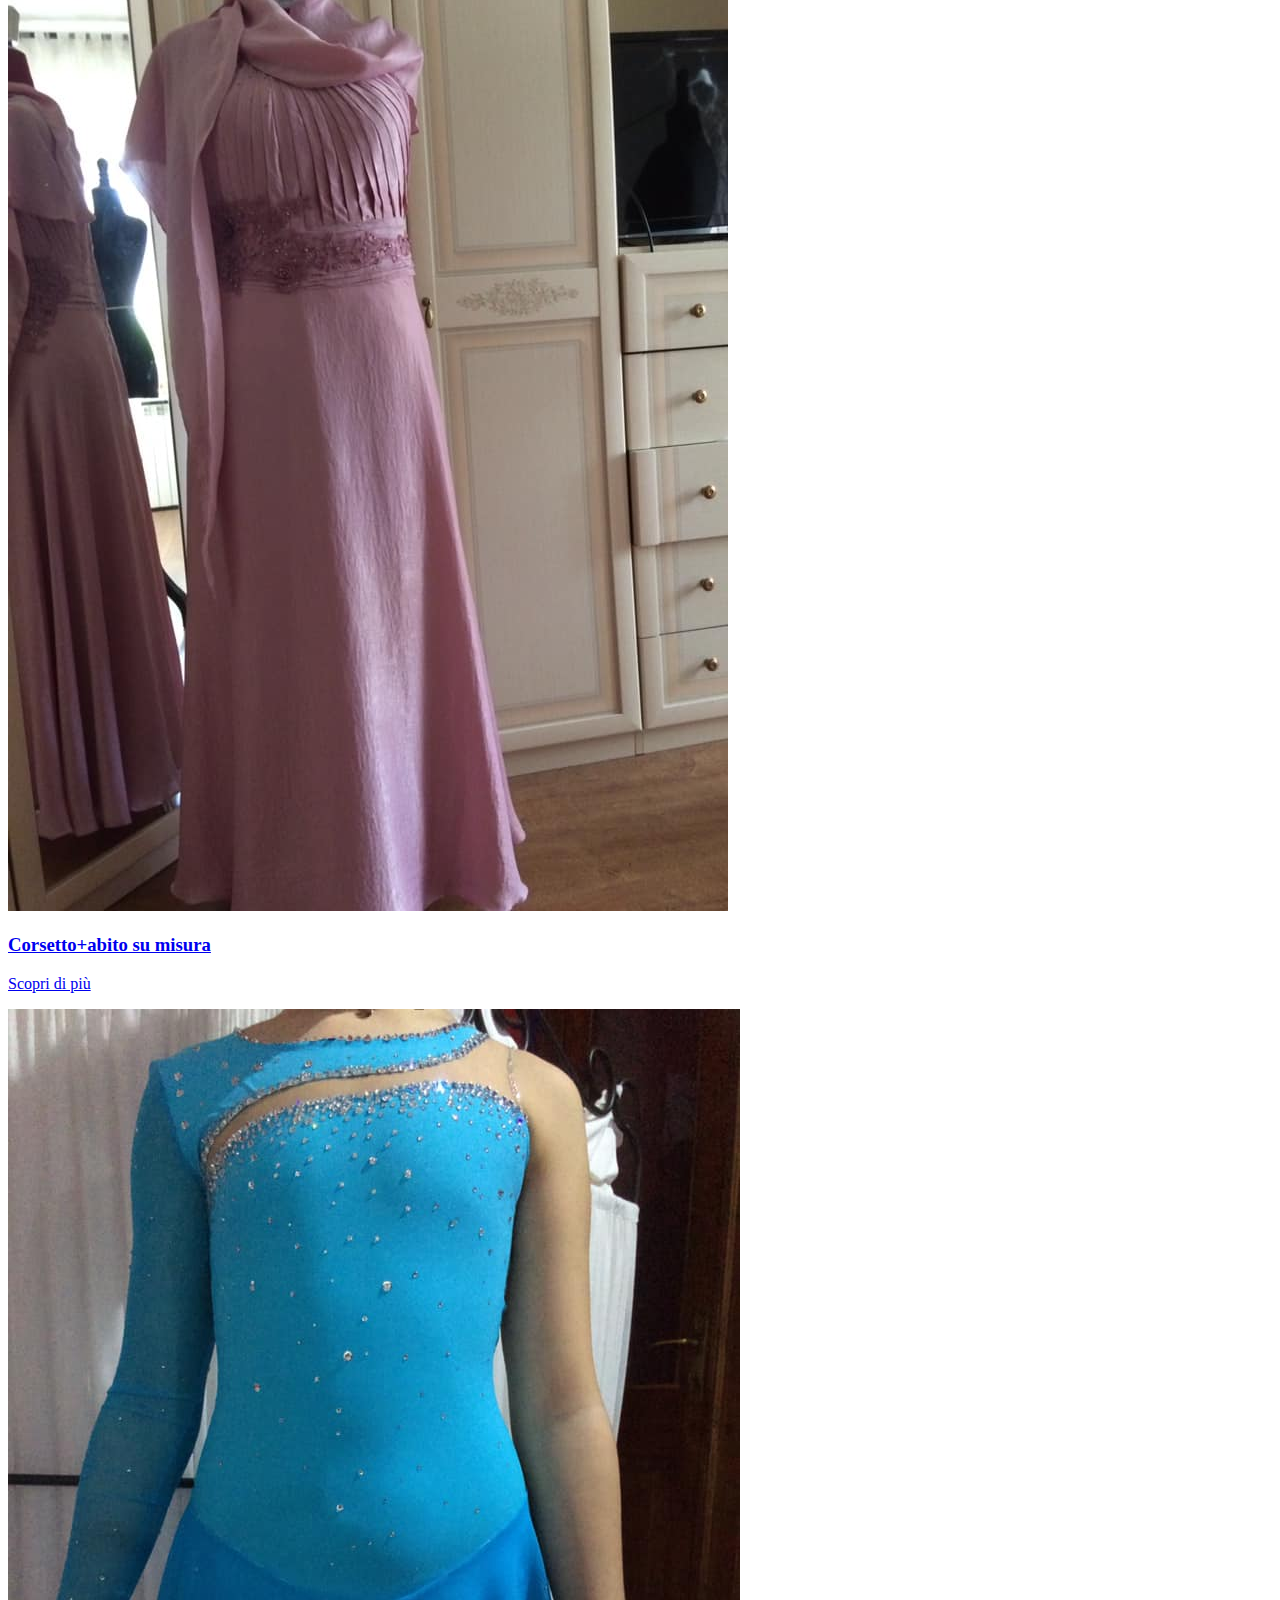
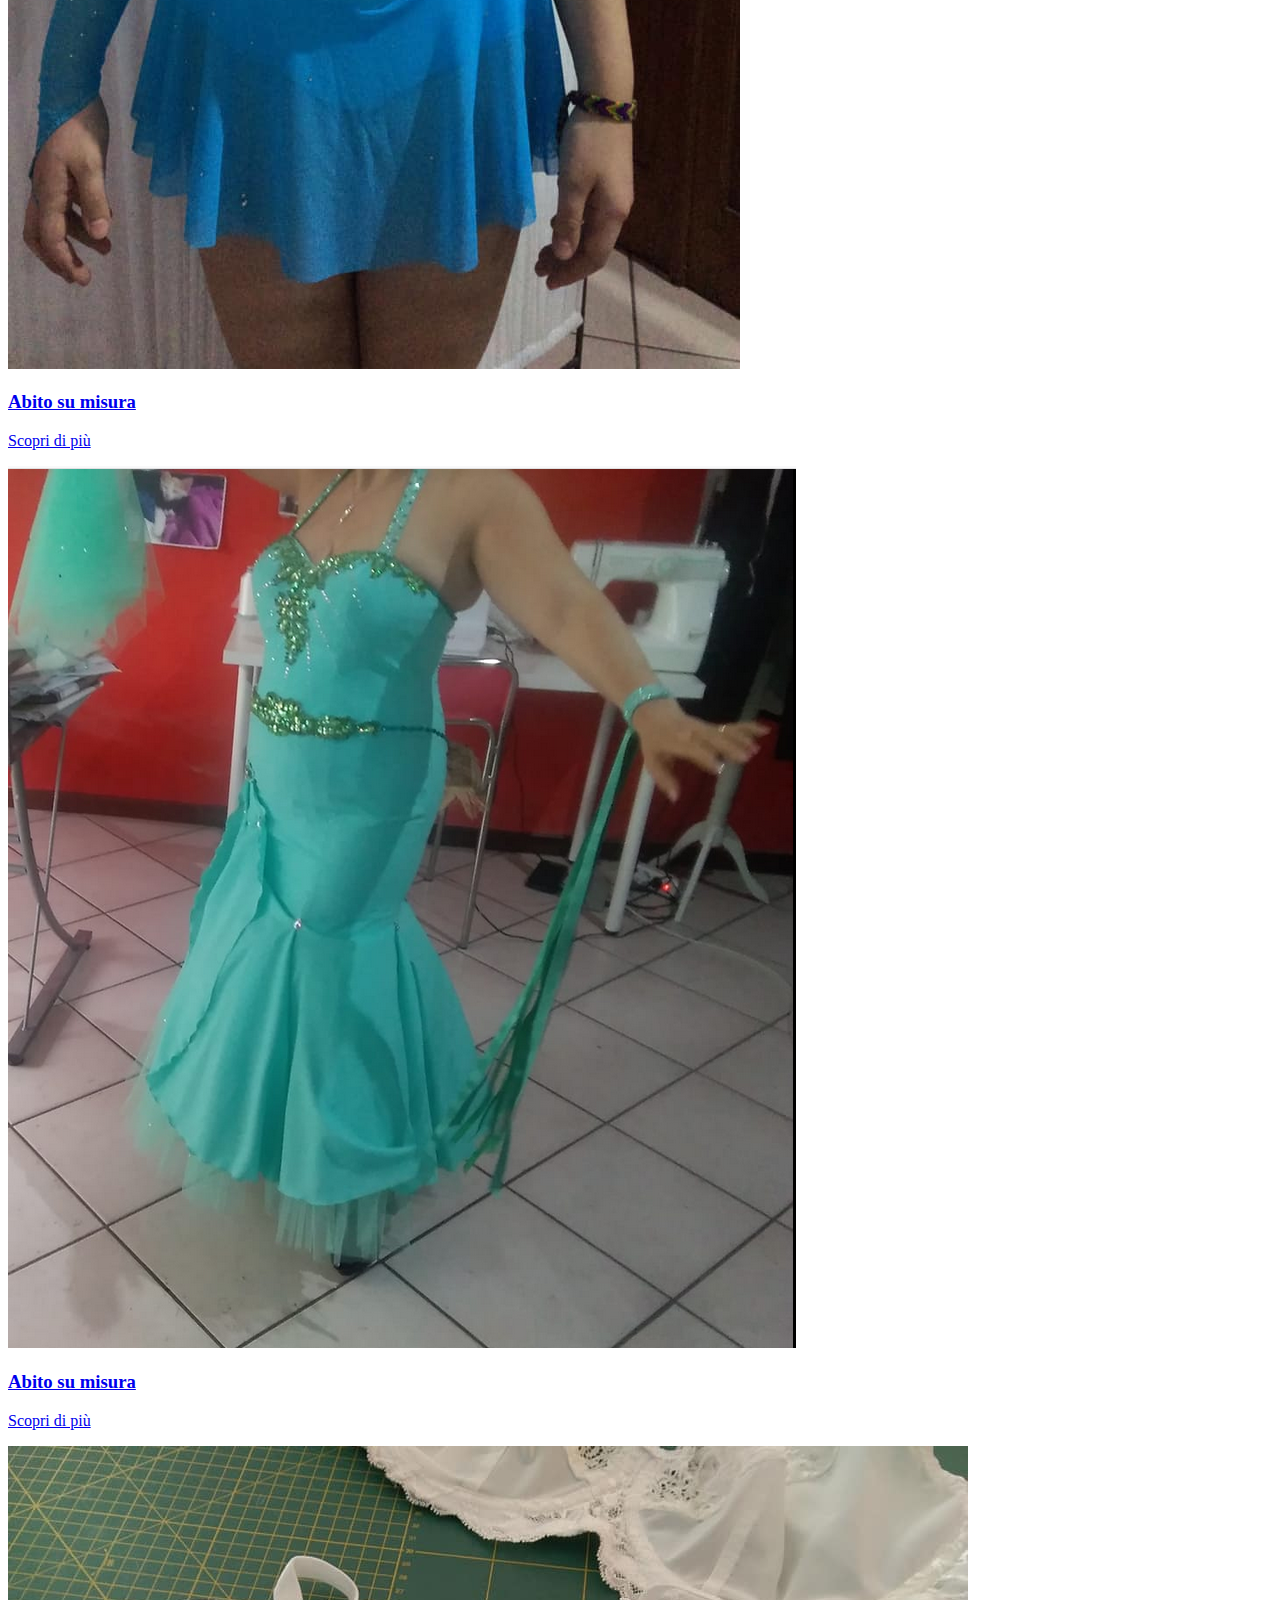
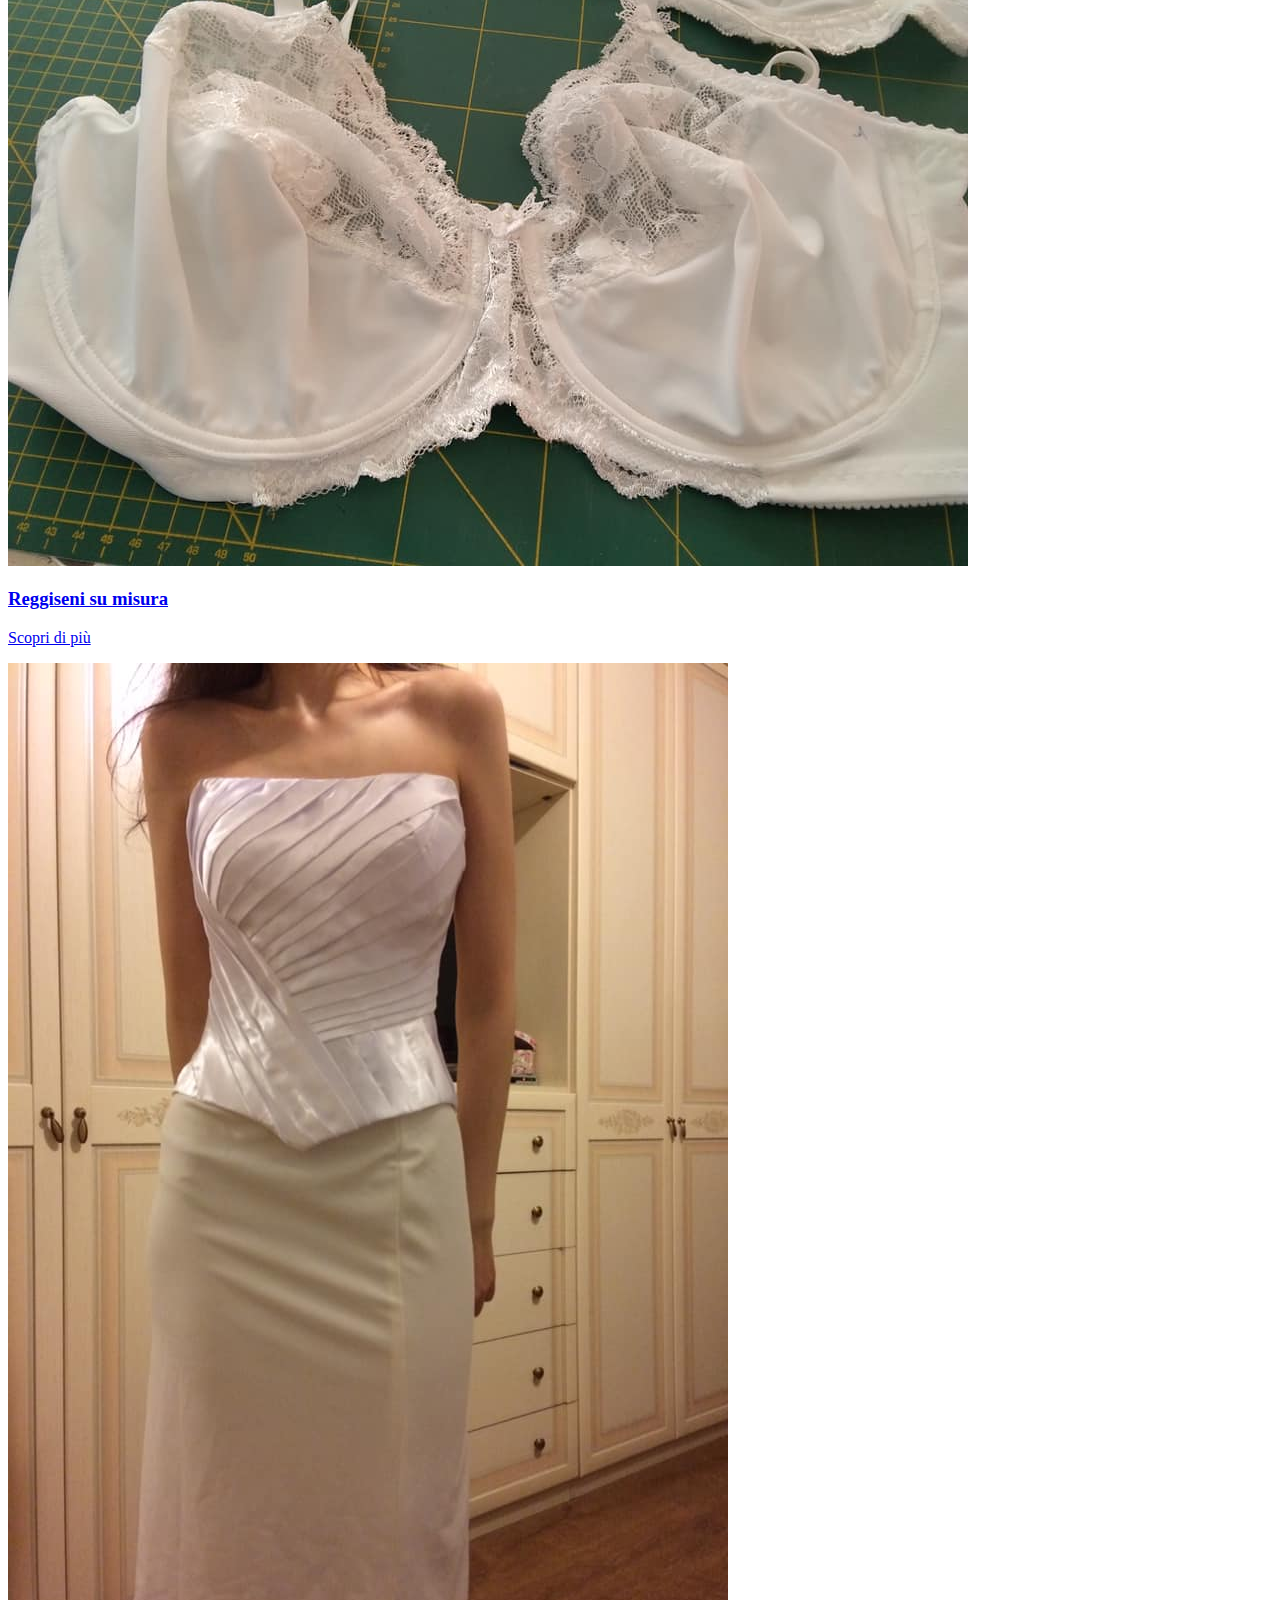
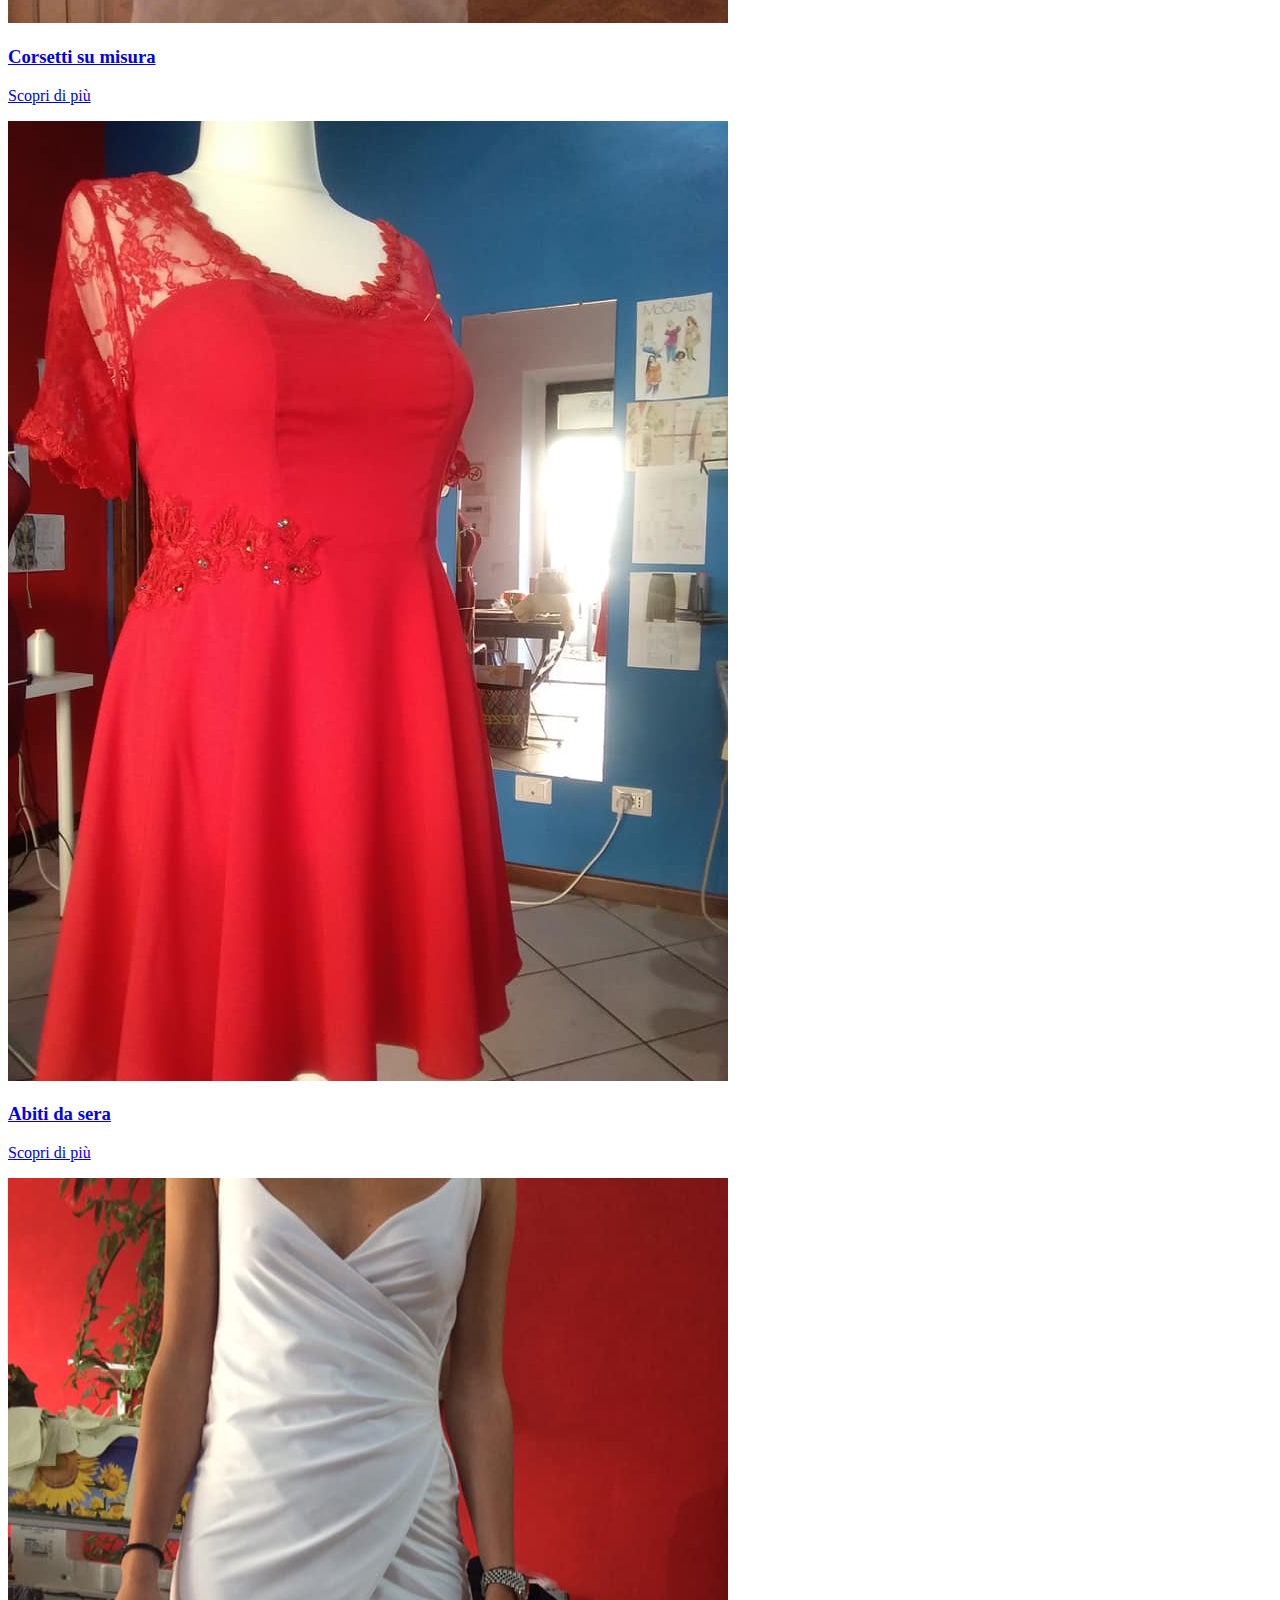
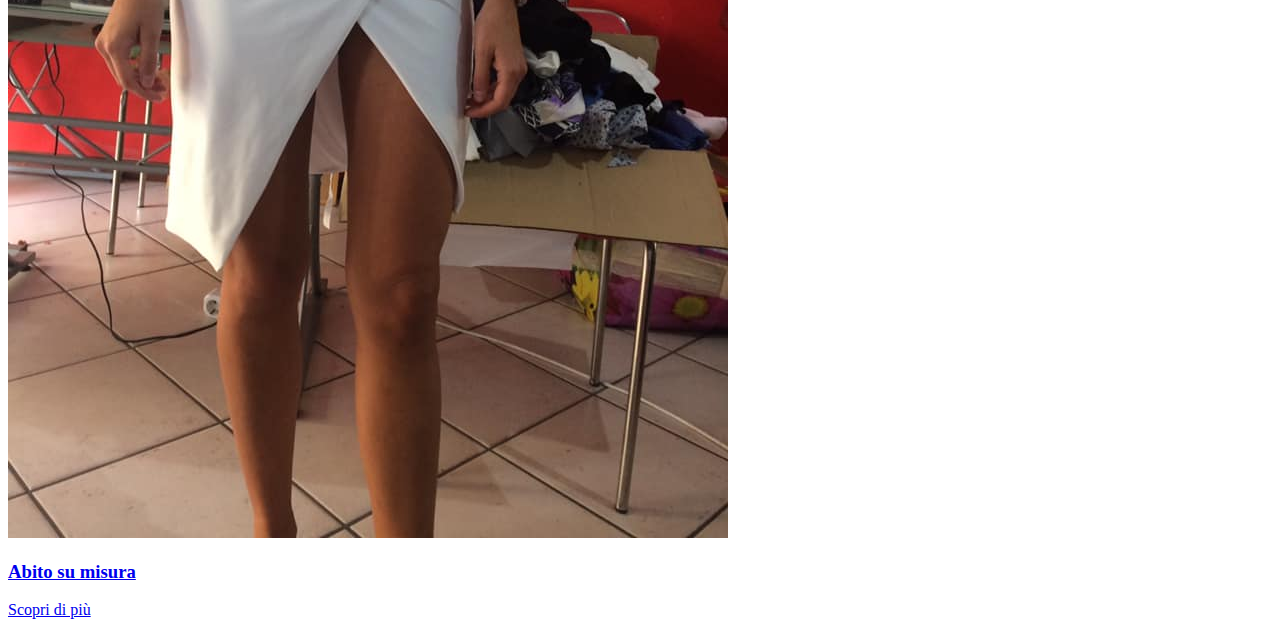
==== commit 7d8e8bf4: "Minor fixes" ====
--- a/index.html
+++ b/index.html
@@ -17,7 +17,7 @@
 
 
 
-  <title>Title page</title>  
+  <title>Home</title>  
 
 <link href="./main.82cfd66e.css" rel="stylesheet"></head>
 
@@ -32,7 +32,7 @@
       <span class="icon-bar"></span>
       <span class="icon-bar"></span>
     </button>
-    <a href="./index.html" class="navbar-brand">Mashup Template</a>
+    <a href="./index.html" class="navbar-brand">Sartoria Iraida</a>
   </div>
 
   <nav class="sidebar">
@@ -57,15 +57,15 @@
           <a href="+393899812129" title="" class="fa-icon">
             <i class="fa fa-whatsapp"></i>
           </a>
-          <a href="https://www.facebook.com/Sartoria-Iraida-di-Casale-Monferrato-138156073413404/?ref=page_internal" title=""
+          <a href="https://www.facebook.com/Sartoria-Iraida-di-Casale-Monferrato-138156073413404/?ref=page_internal" target="_blank" title=""
             class="fa-icon">
             <i class="fa fa-facebook"></i>
           </a>
-          <a href="https://www.linkedin.com/" title="" class="fa-icon">
+          <a href="https://www.linkedin.com/in/annamaria-tanasciuc-eurynomos/" target="_blank"  title="" class="fa-icon">
             <i class="fa fa-linkedin"></i>
           </a>
         </p>
-        <p>© Ana-Maria Tanașciuc 2021</p>
+        <p>© Ana-Maria Tanașciuc 2023</p>
       </nav>  
     </div> 
   </nav>
@@ -214,8 +214,6 @@
   navActivePage();
 });
 </script>
-
-<!-- Google Analytics: change UA-XXXXX-X to be your site's ID 
 
 <script>
   (function (i, s, o, g, r, a, m) {
@@ -224,10 +222,10 @@
     }, i[r].l = 1 * new Date(); a = s.createElement(o),
       m = s.getElementsByTagName(o)[0]; a.async = 1; a.src = g; m.parentNode.insertBefore(a, m)
   })(window, document, 'script', '//www.google-analytics.com/analytics.js', 'ga');
-  ga('create', 'UA-XXXXX-X', 'auto');
+  ga('create', 'G-2W7RZ25WHB', 'auto');
   ga('send', 'pageview');
 </script>
 
---><script type="text/javascript" src="./main.85741bff.js"></script></body>
+<script type="text/javascript" src="./main.85741bff.js"></script></body>
 
 </html>